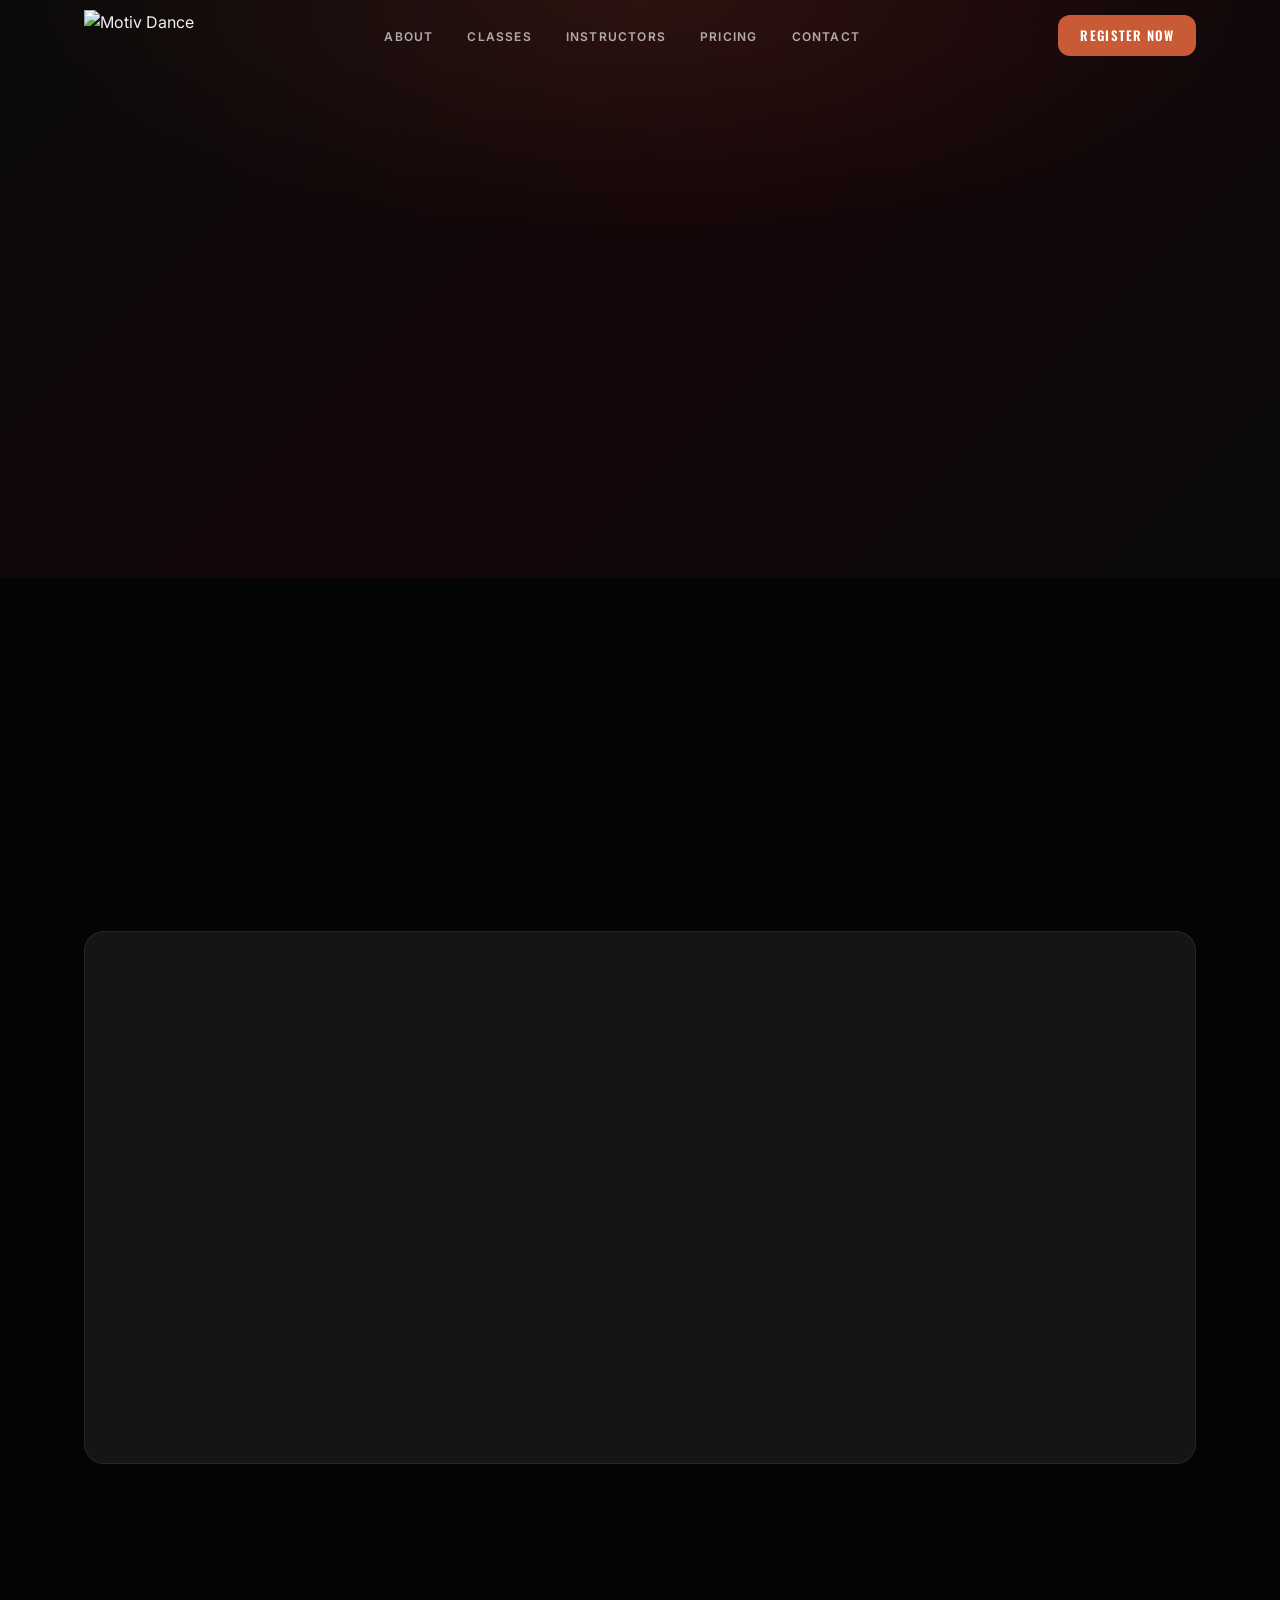
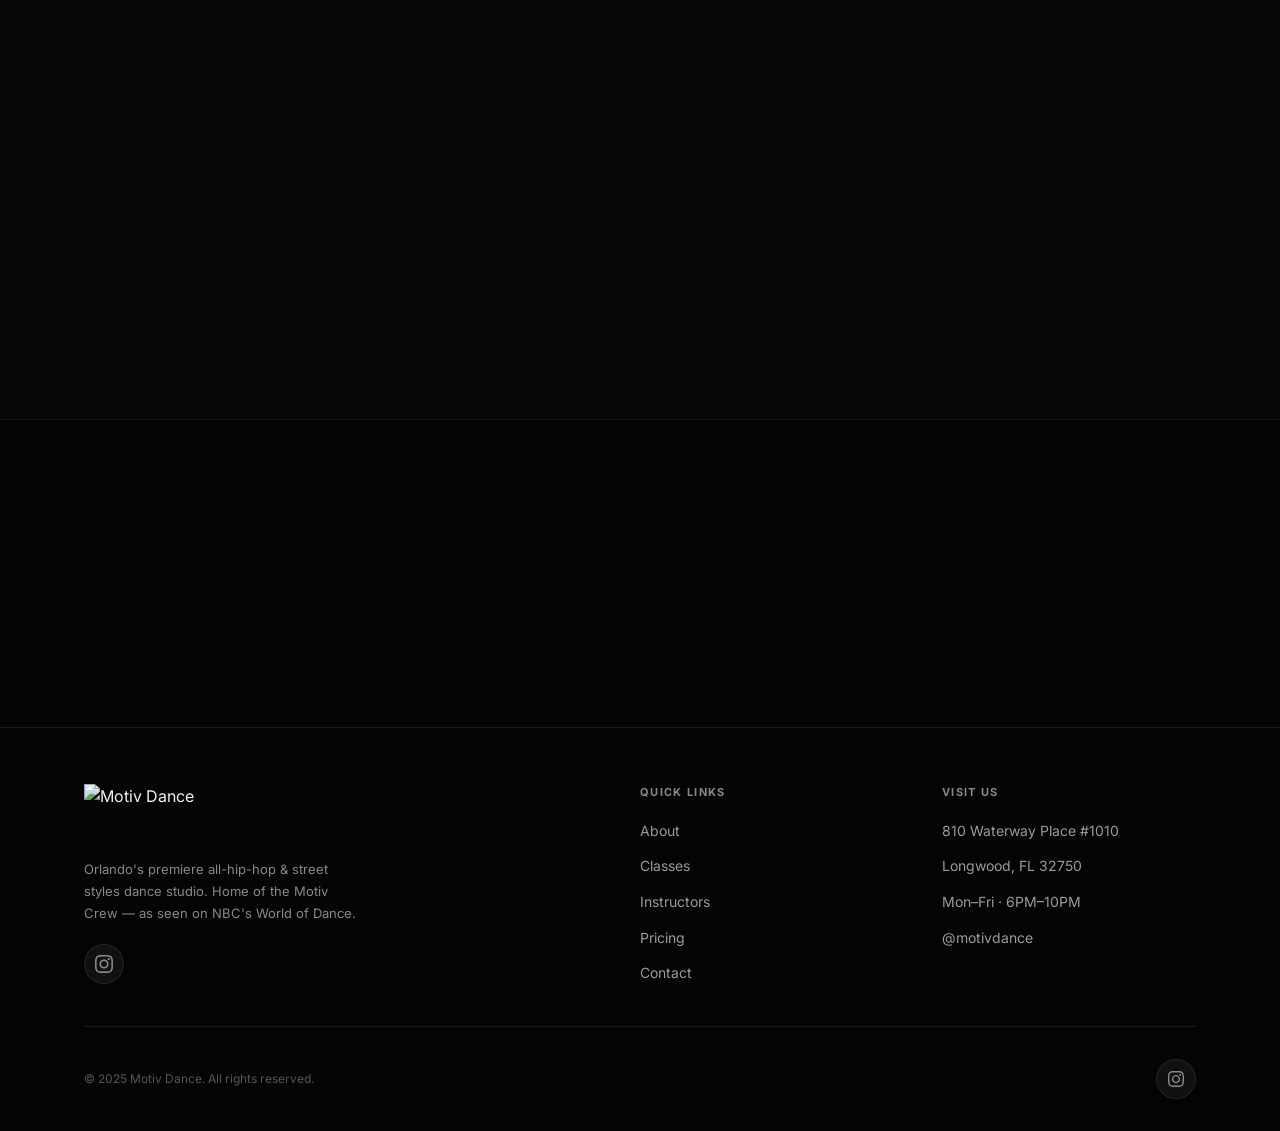
==== classes.html @ 85e58ba7 "Add dedicated classes/registration page Replaces external motivdance.com/classes links with a local " ====
<!DOCTYPE html>
<html lang="en">
<head>
  <meta charset="UTF-8">
  <meta name="viewport" content="width=device-width, initial-scale=1.0">
  <title>Book a Class — Motiv Dance</title>
  <meta name="description" content="Reserve your spot in a Motiv Dance hip hop class. Drop-in classes Mon–Fri 6PM–10PM for beginner, intermediate, and advanced dancers. Pre-register online to lock in your rate.">
  <link rel="preconnect" href="https://fonts.googleapis.com">
  <link rel="preconnect" href="https://fonts.gstatic.com" crossorigin>
  <link href="https://fonts.googleapis.com/css2?family=Oswald:wght@300;400;500;600;700&family=Inter:wght@300;400;500;600&display=swap" rel="stylesheet">
  <link rel="stylesheet" href="css/style.css">
  <style>
    /* ============================================================
       CLASSES / REGISTER PAGE
       ============================================================ */

    /* ---- Page hero ---- */
    .page-hero {
      position: relative;
      padding: calc(var(--nav-h) + 64px) 0 72px;
      overflow: hidden;
      background: linear-gradient(135deg, #0a0a0a 0%, #140508 50%, #0a0a0a 100%);
      text-align: center;
    }
    .page-hero::before {
      content: '';
      position: absolute; inset: 0;
      background: radial-gradient(ellipse 70% 60% at 50% 0%, rgba(200,90,54,0.14) 0%, transparent 70%);
      pointer-events: none;
    }
    .page-hero-inner { position: relative; max-width: 720px; margin: 0 auto; }
    .page-hero h1 {
      font-family: 'Oswald', sans-serif;
      font-size: clamp(40px, 7vw, 76px);
      font-weight: 700; text-transform: uppercase;
      line-height: 1.02; margin: 6px 0 20px;
    }
    .page-hero-sub {
      font-size: 16px; color: var(--muted);
      line-height: 1.75; max-width: 560px; margin: 0 auto;
    }
    .page-hero .pricing-note { max-width: 640px; margin: 28px auto 0; text-align: left; }

    /* ---- Weekly schedule detail grid ---- */
    .schedule-section { background: var(--bg-dark); }
    .schedule-grid {
      margin-top: 56px;
      display: grid;
      grid-template-columns: repeat(5, 1fr);
      gap: 1px;
      background: var(--border);
      border: 1px solid var(--border);
      border-radius: var(--radius-lg);
      overflow: hidden;
    }
    .schedule-col { background: var(--surface); display: flex; flex-direction: column; }
    .schedule-col-head {
      padding: 20px 16px;
      text-align: center;
      border-bottom: 1px solid var(--border);
      background: var(--surface-2);
    }
    .schedule-col-day {
      font-family: 'Oswald', sans-serif; font-size: 16px; font-weight: 700;
      text-transform: uppercase; letter-spacing: .04em;
    }
    .schedule-col-note {
      font-size: 10px; color: var(--red); text-transform: uppercase;
      letter-spacing: .06em; margin-top: 4px;
    }
    .class-slot { padding: 16px; border-bottom: 1px solid var(--border); transition: background .25s; }
    .class-slot:last-child { border-bottom: none; }
    .class-slot-time {
      font-family: 'Oswald', sans-serif; font-size: 11px; color: var(--muted);
      letter-spacing: .05em; margin-bottom: 6px;
    }
    .class-slot-name { font-size: 13px; font-weight: 600; margin-bottom: 8px; line-height: 1.3; }
    .class-slot-level {
      display: inline-block; font-size: 9px; font-weight: 700; letter-spacing: .1em;
      text-transform: uppercase; padding: 3px 9px; border-radius: 999px;
    }
    .class-slot-level.beginner     { background: rgba(200,90,54,.12); color: var(--red); }
    .class-slot-level.intermediate { background: rgba(255,255,255,.08); color: rgba(255,255,255,.75); }
    .class-slot-level.advanced     { background: var(--red); color: #fff; }
    .class-slot-level.open         { background: transparent; border: 1px solid var(--border-h); color: var(--muted); }

    /* ---- Registration form ---- */
    .register-section .contact-form-wrap { max-width: 640px; margin: 56px auto 0; }
    .register-note {
      display: flex; align-items: flex-start; gap: 10px;
      font-size: 13px; color: var(--muted); line-height: 1.6;
      background: rgba(200,90,54,.05); border: 1px solid rgba(200,90,54,.15);
      border-radius: var(--radius); padding: 14px 16px; margin-top: 22px;
    }
    .register-note svg { color: var(--red); flex-shrink: 0; margin-top: 1px; }

    /* ---- Compact CTA band ---- */
    .mini-cta {
      background: var(--bg-dark); border-top: 1px solid var(--border);
      padding: 64px 0; text-align: center;
    }
    .mini-cta h2 {
      font-family: 'Oswald', sans-serif; font-size: clamp(26px, 4vw, 38px);
      font-weight: 700; text-transform: uppercase; margin-bottom: 14px;
    }
    .mini-cta p { font-size: 15px; color: var(--muted); margin-bottom: 28px; }

    @media (max-width: 768px) {
      .schedule-grid { grid-template-columns: 1fr; }
      .schedule-col-head { text-align: left; }
      .register-section .contact-form-wrap { padding: 28px 24px; }
    }
  </style>
</head>
<body>

  <!-- ===== NAV ===== -->
  <nav id="nav" class="nav">
    <div class="container nav-inner">
      <a href="index.html" class="nav-logo">
        <img src="https://images.squarespace-cdn.com/content/v1/5572081fe4b055140a090d13/1433538273599-QR6NKEKI6HOZKMBX5ZU4/motiv_logo_final.png?format=1500w" alt="Motiv Dance" class="nav-logo-img">
      </a>
      <ul class="nav-links">
        <li><a href="index.html#about"       class="nav-link">About</a></li>
        <li><a href="index.html#classes"     class="nav-link">Classes</a></li>
        <li><a href="index.html#instructors" class="nav-link">Instructors</a></li>
        <li><a href="index.html#pricing"     class="nav-link">Pricing</a></li>
        <li><a href="index.html#contact"     class="nav-link">Contact</a></li>
      </ul>
      <a href="#register" class="btn btn-primary btn-sm nav-cta">Register Now</a>
      <button class="hamburger" id="hamburger" aria-label="Toggle menu" aria-expanded="false">
        <span></span><span></span><span></span>
      </button>
    </div>
  </nav>

  <!-- Mobile Menu -->
  <div class="mobile-menu" id="mobile-menu" aria-hidden="true">
    <ul>
      <li><a href="index.html#about"       class="mobile-link">About</a></li>
      <li><a href="index.html#classes"     class="mobile-link">Classes</a></li>
      <li><a href="index.html#instructors" class="mobile-link">Instructors</a></li>
      <li><a href="index.html#pricing"     class="mobile-link">Pricing</a></li>
      <li><a href="index.html#contact"     class="mobile-link">Contact</a></li>
    </ul>
    <a href="#register" class="btn btn-primary mobile-cta">Register Now</a>
  </div>

  <!-- ===== PAGE HERO ===== -->
  <section class="page-hero">
    <div class="container page-hero-inner">
      <span class="eyebrow reveal">Book a Class</span>
      <h1 class="reveal">Reserve Your <span class="text-red">Spot</span></h1>
      <p class="page-hero-sub reveal">Drop-in hip hop classes for beginner, intermediate, and advanced dancers, of all ages. Class size is limited — pre-register below to guarantee your spot and lock in the best rate.</p>
      <div class="pricing-note reveal">
        <svg width="16" height="16" viewBox="0 0 24 24" fill="none" stroke="currentColor" stroke-width="2"><circle cx="12" cy="12" r="10"/><line x1="12" y1="8" x2="12" y2="12"/><line x1="12" y1="16" x2="12.01" y2="16"/></svg>
        Unregistered dancers are subject to an additional door charge and are only admitted as space allows. Check in at the front desk before class. Follow <strong>&nbsp;@motivdance&nbsp;</strong> on Instagram for live schedule updates.
      </div>
    </div>
  </section>

  <!-- ===== WEEKLY SCHEDULE ===== -->
  <section id="schedule" class="schedule-section section-padding">
    <div class="container">
      <span class="eyebrow reveal">Open Hip Hop Classes</span>
      <h2 class="section-title reveal">This Week's <span class="text-red">Schedule</span></h2>
      <p class="section-sub reveal">Monday through Friday, 6PM–10PM. All three levels run every night, plus a guest or open-floor slot at 9PM. Pick a class below, then reserve your spot in the form.</p>

      <div class="schedule-grid">
        <div class="schedule-col reveal">
          <div class="schedule-col-head">
            <div class="schedule-col-day">Monday</div>
            <div class="schedule-col-note">Guest Night</div>
          </div>
          <div class="class-slot">
            <div class="class-slot-time">6:00 PM</div>
            <div class="class-slot-name">Foundation</div>
            <span class="class-slot-level beginner">Beginner</span>
          </div>
          <div class="class-slot">
            <div class="class-slot-time">7:00 PM</div>
            <div class="class-slot-name">Elevation</div>
            <span class="class-slot-level intermediate">Intermediate</span>
          </div>
          <div class="class-slot">
            <div class="class-slot-time">8:00 PM</div>
            <div class="class-slot-name">Pro Track</div>
            <span class="class-slot-level advanced">Advanced</span>
          </div>
          <div class="class-slot">
            <div class="class-slot-time">9:00 PM</div>
            <div class="class-slot-name">Guest Choreographer Night</div>
            <span class="class-slot-level open">Open</span>
          </div>
        </div>

        <div class="schedule-col reveal">
          <div class="schedule-col-head">
            <div class="schedule-col-day">Tuesday</div>
            <div class="schedule-col-note">All Levels Open</div>
          </div>
          <div class="class-slot">
            <div class="class-slot-time">6:00 PM</div>
            <div class="class-slot-name">Foundation</div>
            <span class="class-slot-level beginner">Beginner</span>
          </div>
          <div class="class-slot">
            <div class="class-slot-time">7:00 PM</div>
            <div class="class-slot-name">Elevation</div>
            <span class="class-slot-level intermediate">Intermediate</span>
          </div>
          <div class="class-slot">
            <div class="class-slot-time">8:00 PM</div>
            <div class="class-slot-name">Pro Track</div>
            <span class="class-slot-level advanced">Advanced</span>
          </div>
          <div class="class-slot">
            <div class="class-slot-time">9:00 PM</div>
            <div class="class-slot-name">Open Floor Session</div>
            <span class="class-slot-level open">Open</span>
          </div>
        </div>

        <div class="schedule-col reveal">
          <div class="schedule-col-head">
            <div class="schedule-col-day">Wednesday</div>
            <div class="schedule-col-note">All Levels Open</div>
          </div>
          <div class="class-slot">
            <div class="class-slot-time">6:00 PM</div>
            <div class="class-slot-name">Foundation</div>
            <span class="class-slot-level beginner">Beginner</span>
          </div>
          <div class="class-slot">
            <div class="class-slot-time">7:00 PM</div>
            <div class="class-slot-name">Elevation</div>
            <span class="class-slot-level intermediate">Intermediate</span>
          </div>
          <div class="class-slot">
            <div class="class-slot-time">8:00 PM</div>
            <div class="class-slot-name">Pro Track</div>
            <span class="class-slot-level advanced">Advanced</span>
          </div>
          <div class="class-slot">
            <div class="class-slot-time">9:00 PM</div>
            <div class="class-slot-name">Open Floor Session</div>
            <span class="class-slot-level open">Open</span>
          </div>
        </div>

        <div class="schedule-col reveal">
          <div class="schedule-col-head">
            <div class="schedule-col-day">Thursday</div>
            <div class="schedule-col-note">Guest Choreographers</div>
          </div>
          <div class="class-slot">
            <div class="class-slot-time">6:00 PM</div>
            <div class="class-slot-name">Foundation</div>
            <span class="class-slot-level beginner">Beginner</span>
          </div>
          <div class="class-slot">
            <div class="class-slot-time">7:00 PM</div>
            <div class="class-slot-name">Elevation</div>
            <span class="class-slot-level intermediate">Intermediate</span>
          </div>
          <div class="class-slot">
            <div class="class-slot-time">8:00 PM</div>
            <div class="class-slot-name">Pro Track</div>
            <span class="class-slot-level advanced">Advanced</span>
          </div>
          <div class="class-slot">
            <div class="class-slot-time">9:00 PM</div>
            <div class="class-slot-name">Guest Choreographer Workshop</div>
            <span class="class-slot-level open">Open</span>
          </div>
        </div>

        <div class="schedule-col reveal">
          <div class="schedule-col-head">
            <div class="schedule-col-day">Friday</div>
            <div class="schedule-col-note">Hip Hop + Specials</div>
          </div>
          <div class="class-slot">
            <div class="class-slot-time">6:00 PM</div>
            <div class="class-slot-name">Foundation</div>
            <span class="class-slot-level beginner">Beginner</span>
          </div>
          <div class="class-slot">
            <div class="class-slot-time">7:00 PM</div>
            <div class="class-slot-name">Elevation</div>
            <span class="class-slot-level intermediate">Intermediate</span>
          </div>
          <div class="class-slot">
            <div class="class-slot-time">8:00 PM</div>
            <div class="class-slot-name">Pro Track</div>
            <span class="class-slot-level advanced">Advanced</span>
          </div>
          <div class="class-slot">
            <div class="class-slot-time">9:00 PM</div>
            <div class="class-slot-name">Friday Cypher Session</div>
            <span class="class-slot-level open">Open</span>
          </div>
        </div>
      </div>
    </div>
  </section>

  <!-- ===== PRICING ===== -->
  <section id="pricing" class="pricing section-padding">
    <div class="container">
      <span class="eyebrow reveal">Simple Pricing</span>
      <h2 class="section-title reveal">No Contracts. <span class="text-red">Just Dance.</span></h2>
      <p class="section-sub reveal">Show up when you want. Pre-register online to save your spot and get the best rate.</p>

      <div class="pricing-grid">
        <div class="price-card reveal">
          <div class="price-name">Drop-In · Online</div>
          <div class="price-amount"><sup>$</sup>12<span class="price-period">.50</span></div>
          <p class="price-desc">Pre-register online before class to lock in the lower rate and guarantee your spot.</p>
          <ul class="price-features">
            <li><svg width="14" height="14" viewBox="0 0 24 24" fill="none" stroke="currentColor" stroke-width="2.5"><polyline points="20 6 9 17 4 12"/></svg> Single class access</li>
            <li><svg width="14" height="14" viewBox="0 0 24 24" fill="none" stroke="currentColor" stroke-width="2.5"><polyline points="20 6 9 17 4 12"/></svg> Any level — Beg / Int / Adv</li>
            <li><svg width="14" height="14" viewBox="0 0 24 24" fill="none" stroke="currentColor" stroke-width="2.5"><polyline points="20 6 9 17 4 12"/></svg> Guaranteed spot</li>
            <li><svg width="14" height="14" viewBox="0 0 24 24" fill="none" stroke="currentColor" stroke-width="2.5"><polyline points="20 6 9 17 4 12"/></svg> Best available rate</li>
          </ul>
          <a href="#register" class="btn btn-outline btn-full">Register Online</a>
        </div>

        <div class="price-card featured reveal">
          <div class="price-badge">Most Popular</div>
          <div class="price-name">Class Pass</div>
          <div class="price-amount"><sup>$</sup>50<span class="price-period">/pass</span></div>
          <p class="price-desc">Buy a multi-class pass for the best value. Ideal for dancers who come regularly throughout the month.</p>
          <ul class="price-features">
            <li><svg width="14" height="14" viewBox="0 0 24 24" fill="none" stroke="currentColor" stroke-width="2.5"><polyline points="20 6 9 17 4 12"/></svg> Multiple classes included</li>
            <li><svg width="14" height="14" viewBox="0 0 24 24" fill="none" stroke="currentColor" stroke-width="2.5"><polyline points="20 6 9 17 4 12"/></svg> Best per-class value</li>
            <li><svg width="14" height="14" viewBox="0 0 24 24" fill="none" stroke="currentColor" stroke-width="2.5"><polyline points="20 6 9 17 4 12"/></svg> Any level, any night</li>
            <li><svg width="14" height="14" viewBox="0 0 24 24" fill="none" stroke="currentColor" stroke-width="2.5"><polyline points="20 6 9 17 4 12"/></svg> No expiration hassle</li>
          </ul>
          <a href="#register" class="btn btn-primary btn-full">Get a Pass</a>
        </div>

        <div class="price-card reveal">
          <div class="price-name">Drop-In · At Door</div>
          <div class="price-amount"><sup>$</sup>15</div>
          <p class="price-desc">Walk in and pay at the door. Space is limited — pre-registration is strongly recommended.</p>
          <ul class="price-features">
            <li><svg width="14" height="14" viewBox="0 0 24 24" fill="none" stroke="currentColor" stroke-width="2.5"><polyline points="20 6 9 17 4 12"/></svg> Single class access</li>
            <li><svg width="14" height="14" viewBox="0 0 24 24" fill="none" stroke="currentColor" stroke-width="2.5"><polyline points="20 6 9 17 4 12"/></svg> Any level</li>
            <li><svg width="14" height="14" viewBox="0 0 24 24" fill="none" stroke="currentColor" stroke-width="2.5"><polyline points="20 6 9 17 4 12"/></svg> Pay at front desk</li>
            <li><svg width="14" height="14" viewBox="0 0 24 24" fill="none" stroke="currentColor" stroke-width="2.5"><polyline points="20 6 9 17 4 12"/></svg> Subject to availability</li>
          </ul>
          <a href="#register" class="btn btn-outline btn-full">Contact Us</a>
        </div>
      </div>
    </div>
  </section>

  <!-- ===== REGISTER ===== -->
  <section id="register" class="register-section section-padding">
    <div class="container">
      <span class="eyebrow reveal">Reserve Your Spot</span>
      <h2 class="section-title reveal">Register for a <span class="text-red">Class</span></h2>
      <p class="section-sub reveal">Fill out the form below and we'll hold your spot. Pick your day, pick your level, and show up ready to move.</p>

      <div class="contact-form-wrap reveal">
        <h3 class="contact-form-title">Class Registration</h3>
        <form id="register-form" novalidate>
          <div class="form-row">
            <div class="form-group">
              <label for="reg-name">Full Name</label>
              <input type="text" id="reg-name" name="name" placeholder="Jane Smith" required autocomplete="name">
            </div>
            <div class="form-group">
              <label for="reg-email">Email Address</label>
              <input type="email" id="reg-email" name="email" placeholder="jane@email.com" required autocomplete="email">
            </div>
          </div>
          <div class="form-row">
            <div class="form-group">
              <label for="reg-phone">Phone Number</label>
              <input type="tel" id="reg-phone" name="phone" placeholder="(407) 555-0123" autocomplete="tel">
            </div>
            <div class="form-group">
              <label for="reg-day">Class Day</label>
              <select id="reg-day" name="day">
                <option value="">Select…</option>
                <option value="monday">Monday</option>
                <option value="tuesday">Tuesday</option>
                <option value="wednesday">Wednesday</option>
                <option value="thursday">Thursday</option>
                <option value="friday">Friday</option>
              </select>
            </div>
          </div>
          <div class="form-row">
            <div class="form-group">
              <label for="reg-level">Class / Level</label>
              <select id="reg-level" name="level">
                <option value="">Select…</option>
                <option value="foundation">6:00 PM — Foundation (Beginner)</option>
                <option value="elevation">7:00 PM — Elevation (Intermediate)</option>
                <option value="pro-track">8:00 PM — Pro Track (Advanced)</option>
                <option value="open">9:00 PM — Open / Guest Night</option>
              </select>
            </div>
            <div class="form-group">
              <label for="reg-pass">Rate</label>
              <select id="reg-pass" name="pass">
                <option value="">Select…</option>
                <option value="dropin-online">Drop-In Online — $12.50</option>
                <option value="class-pass">Class Pass — $50</option>
                <option value="dropin-door">Drop-In At Door — $15</option>
              </select>
            </div>
          </div>
          <div class="form-group">
            <label for="reg-message">Anything We Should Know?</label>
            <textarea id="reg-message" name="message" rows="4" placeholder="First time? Injuries? Let us know…"></textarea>
          </div>
          <button type="submit" class="btn btn-primary btn-full" id="register-submit">
            <span class="btn-text">Reserve My Spot</span>
            <svg width="16" height="16" viewBox="0 0 24 24" fill="none" stroke="currentColor" stroke-width="2"><line x1="22" y1="2" x2="11" y2="13"/><polygon points="22 2 15 22 11 13 2 9 22 2"/></svg>
          </button>
          <div class="form-success" id="register-success" style="display:none;margin-top:16px;">
            <svg width="20" height="20" viewBox="0 0 24 24" fill="none" stroke="currentColor" stroke-width="2"><polyline points="20 6 9 17 4 12"/></svg>
            You're in! We'll see you on the floor — check in at the front desk before class.
          </div>
        </form>
        <div class="register-note">
          <svg width="16" height="16" viewBox="0 0 24 24" fill="none" stroke="currentColor" stroke-width="2"><circle cx="12" cy="12" r="10"/><line x1="12" y1="8" x2="12" y2="12"/><line x1="12" y1="16" x2="12.01" y2="16"/></svg>
          Registering online guarantees your spot and locks in the lower rate. Most attendees are teens and adults — music is uncensored.
        </div>
      </div>
    </div>
  </section>

  <!-- ===== MINI CTA ===== -->
  <section class="mini-cta">
    <div class="container">
      <h2 class="reveal">Questions Before You <span class="text-red">Book?</span></h2>
      <p class="reveal">Reach out and we'll help you find the right class to start with.</p>
      <a href="index.html#contact" class="btn btn-outline reveal">Get in Touch</a>
    </div>
  </section>

  <!-- ===== FOOTER ===== -->
  <footer class="footer">
    <div class="container">
      <div class="footer-grid">
        <div>
          <img src="https://images.squarespace-cdn.com/content/v1/5572081fe4b055140a090d13/1433538273599-QR6NKEKI6HOZKMBX5ZU4/motiv_logo_final.png?format=1500w" alt="Motiv Dance" style="height:60px;width:auto;margin-bottom:14px;">
          <p class="footer-tagline">Orlando's premiere all-hip-hop &amp; street styles dance studio. Home of the Motiv Crew — as seen on NBC's World of Dance.</p>
          <div class="contact-socials" style="margin-top:20px;">
            <a href="https://instagram.com/motivdance" target="_blank" rel="noopener" class="social-btn" aria-label="Instagram">
              <svg width="18" height="18" viewBox="0 0 24 24" fill="currentColor"><path d="M12 2.163c3.204 0 3.584.012 4.85.07 3.252.148 4.771 1.691 4.919 4.919.058 1.265.069 1.645.069 4.849 0 3.205-.012 3.584-.069 4.849-.149 3.225-1.664 4.771-4.919 4.919-1.266.058-1.644.07-4.85.07-3.204 0-3.584-.012-4.849-.07-3.26-.149-4.771-1.699-4.919-4.92-.058-1.265-.07-1.644-.07-4.849 0-3.204.013-3.583.07-4.849.149-3.227 1.664-4.771 4.919-4.919 1.266-.057 1.645-.069 4.849-.069zm0-2.163c-3.259 0-3.667.014-4.947.072-4.358.2-6.78 2.618-6.98 6.98-.059 1.281-.073 1.689-.073 4.948 0 3.259.014 3.668.072 4.948.2 4.358 2.618 6.78 6.98 6.98 1.281.058 1.689.072 4.948.072 3.259 0 3.668-.014 4.948-.072 4.354-.2 6.782-2.618 6.979-6.98.059-1.28.073-1.689.073-4.948 0-3.259-.014-3.667-.072-4.947-.196-4.354-2.617-6.78-6.979-6.98-1.281-.059-1.69-.073-4.949-.073zm0 5.838c-3.403 0-6.162 2.759-6.162 6.162s2.759 6.163 6.162 6.163 6.162-2.759 6.162-6.163c0-3.403-2.759-6.162-6.162-6.162zm0 10.162c-2.209 0-4-1.79-4-4 0-2.209 1.791-4 4-4s4 1.791 4 4c0 2.21-1.791 4-4 4zm6.406-11.845c-.796 0-1.441.645-1.441 1.44s.645 1.44 1.441 1.44c.795 0 1.439-.645 1.439-1.44s-.644-1.44-1.439-1.44z"/></svg>
            </a>
          </div>
        </div>
        <div>
          <div class="footer-heading">Quick Links</div>
          <ul class="footer-links">
            <li><a href="index.html#about">About</a></li>
            <li><a href="index.html#classes">Classes</a></li>
            <li><a href="index.html#instructors">Instructors</a></li>
            <li><a href="index.html#pricing">Pricing</a></li>
            <li><a href="index.html#contact">Contact</a></li>
          </ul>
        </div>
        <div>
          <div class="footer-heading">Visit Us</div>
          <ul class="footer-links">
            <li><a href="#">810 Waterway Place #1010</a></li>
            <li><a href="#">Longwood, FL 32750</a></li>
            <li><a href="classes.html">Mon–Fri · 6PM–10PM</a></li>
            <li><a href="https://instagram.com/motivdance" target="_blank" rel="noopener">@motivdance</a></li>
          </ul>
        </div>
      </div>
      <div class="footer-bottom">
        <span class="footer-copy">&copy; 2025 Motiv Dance. All rights reserved.</span>
        <div class="footer-socials">
          <a href="https://instagram.com/motivdance" target="_blank" rel="noopener" class="social-btn" aria-label="Instagram">
            <svg width="16" height="16" viewBox="0 0 24 24" fill="currentColor"><path d="M12 2.163c3.204 0 3.584.012 4.85.07 3.252.148 4.771 1.691 4.919 4.919.058 1.265.069 1.645.069 4.849 0 3.205-.012 3.584-.069 4.849-.149 3.225-1.664 4.771-4.919 4.919-1.266.058-1.644.07-4.85.07-3.204 0-3.584-.012-4.849-.07-3.26-.149-4.771-1.699-4.919-4.92-.058-1.265-.07-1.644-.07-4.849 0-3.204.013-3.583.07-4.849.149-3.227 1.664-4.771 4.919-4.919 1.266-.057 1.645-.069 4.849-.069zm0-2.163c-3.259 0-3.667.014-4.947.072-4.358.2-6.78 2.618-6.98 6.98-.059 1.281-.073 1.689-.073 4.948 0 3.259.014 3.668.072 4.948.2 4.358 2.618 6.78 6.98 6.98 1.281.058 1.689.072 4.948.072 3.259 0 3.668-.014 4.948-.072 4.354-.2 6.782-2.618 6.979-6.98.059-1.28.073-1.689.073-4.948 0-3.259-.014-3.667-.072-4.947-.196-4.354-2.617-6.78-6.979-6.98-1.281-.059-1.69-.073-4.949-.073zm0 5.838c-3.403 0-6.162 2.759-6.162 6.162s2.759 6.163 6.162 6.163 6.162-2.759 6.162-6.163c0-3.403-2.759-6.162-6.162-6.162zm0 10.162c-2.209 0-4-1.79-4-4 0-2.209 1.791-4 4-4s4 1.791 4 4c0 2.21-1.791 4-4 4zm6.406-11.845c-.796 0-1.441.645-1.441 1.44s.645 1.44 1.441 1.44c.795 0 1.439-.645 1.439-1.44s-.644-1.44-1.439-1.44z"/></svg>
          </a>
        </div>
      </div>
    </div>
  </footer>

  <script src="https://cdnjs.cloudflare.com/ajax/libs/gsap/3.12.5/gsap.min.js"></script>
  <script src="https://cdnjs.cloudflare.com/ajax/libs/gsap/3.12.5/ScrollTrigger.min.js"></script>
  <script src="js/main.js"></script>
</body>
</html>
---- css/style.css ----
/* ============================================================
   MOTIV DANCE — style.css
   ============================================================ */

:root {
  --bg:        #080808;
  --bg-dark:   #040404;
  --surface:   #111111;
  --surface-2: #1c1c1c;
  --border:    rgba(255,255,255,0.07);
  --border-h:  rgba(255,255,255,0.16);
  --red:       #c85a36;
  --red-dark:  #a04328;
  --red-glow:  rgba(200,90,54,0.22);
  --text:      #f0f0f0;
  --muted:     #888;
  --muted-2:   #555;
  --nav-h:     72px;
  --radius:    12px;
  --radius-lg: 20px;
  --ease:      cubic-bezier(0.4, 0, 0.2, 1);
}

/* ---- Reset ---- */
*, *::before, *::after { box-sizing: border-box; margin: 0; padding: 0; }
html { scroll-behavior: smooth; }
body {
  font-family: 'Inter', system-ui, sans-serif;
  background: var(--bg);
  color: var(--text);
  line-height: 1.6;
  overflow-x: hidden;
}

img { display: block; max-width: 100%; }
a { text-decoration: none; color: inherit; }
button { cursor: pointer; border: none; outline: none; background: none; }
input, textarea, select {
  font-family: inherit; font-size: inherit;
  background: var(--surface-2); border: 1.5px solid var(--border);
  color: var(--text); border-radius: var(--radius);
  padding: 13px 16px; width: 100%; outline: none;
  transition: border-color .25s, box-shadow .25s;
}
input:focus, textarea:focus, select:focus {
  border-color: var(--red);
  box-shadow: 0 0 0 3px var(--red-glow);
}

/* ---- Typography ---- */
.eyebrow {
  font-size: 11px; font-weight: 700; letter-spacing: .18em;
  text-transform: uppercase; color: var(--red);
  display: inline-block; margin-bottom: 14px;
}
.section-title {
  font-family: 'Oswald', sans-serif;
  font-size: clamp(32px, 5vw, 56px);
  font-weight: 700; text-transform: uppercase;
  line-height: 1.05; letter-spacing: .02em;
}
.section-sub {
  font-size: 16px; color: var(--muted); max-width: 520px;
  line-height: 1.75; margin-top: 16px;
}
.text-red { color: var(--red); }

/* ---- Layout ---- */
.container { max-width: 1160px; margin: 0 auto; padding: 0 24px; }
.section-padding { padding: 100px 0; }

/* ---- Buttons ---- */
.btn {
  display: inline-flex; align-items: center; gap: 8px;
  font-family: 'Oswald', sans-serif; font-size: 14px;
  font-weight: 600; letter-spacing: .1em; text-transform: uppercase;
  padding: 14px 30px; border-radius: var(--radius);
  transition: all .3s var(--ease); position: relative; overflow: hidden;
}
.btn-primary {
  background: var(--red); color: #fff;
}
.btn-primary:hover { background: var(--red-dark); transform: translateY(-2px); box-shadow: 0 12px 32px var(--red-glow); }
.btn-outline {
  border: 1.5px solid var(--border-h); color: var(--text);
}
.btn-outline:hover { border-color: var(--red); color: var(--red); transform: translateY(-2px); }
.btn-full { width: 100%; justify-content: center; }
.btn-sm { padding: 10px 22px; font-size: 13px; }

/* ============================================================
   NAV
   ============================================================ */
.nav {
  position: fixed; top: 0; left: 0; right: 0; z-index: 100;
  height: var(--nav-h);
  transition: background .4s, backdrop-filter .4s, border-color .4s, box-shadow .4s;
  border-bottom: 1px solid transparent;
}
.nav.scrolled {
  background: rgba(4,4,4,0.92);
  backdrop-filter: blur(20px);
  border-color: var(--border);
  box-shadow: 0 4px 40px rgba(0,0,0,0.5);
}
.nav-inner {
  display: flex; align-items: center; justify-content: space-between;
  height: 100%;
}
.nav-logo { display: flex; align-items: center; }
.nav-logo-img { height: 52px; width: auto; transition: opacity .25s; }
.nav-logo-img:hover { opacity: .85; }
.nav-links {
  list-style: none; display: flex; gap: 34px; align-items: center;
}
.nav-link {
  font-size: 12px; font-weight: 600; letter-spacing: .1em;
  text-transform: uppercase; color: rgba(255,255,255,.65);
  transition: color .25s; position: relative;
}
.nav-link::after {
  content: ''; position: absolute; bottom: -3px; left: 0; right: 0;
  height: 1.5px; background: var(--red);
  transform: scaleX(0); transform-origin: left; transition: transform .3s var(--ease);
}
.nav-link:hover, .nav-link.active { color: #fff; }
.nav-link:hover::after, .nav-link.active::after { transform: scaleX(1); }
.nav-cta { margin-left: 8px; }

/* Hamburger */
.hamburger {
  display: none; flex-direction: column; gap: 5px;
  width: 28px; cursor: pointer; padding: 4px;
}
.hamburger span {
  display: block; height: 2px; background: #fff; border-radius: 2px;
  transition: transform .3s var(--ease), opacity .3s;
}
.hamburger.open span:nth-child(1) { transform: translateY(7px) rotate(45deg); }
.hamburger.open span:nth-child(2) { opacity: 0; }
.hamburger.open span:nth-child(3) { transform: translateY(-7px) rotate(-45deg); }

/* Mobile menu */
.mobile-menu {
  position: fixed; inset: 0; z-index: 99;
  background: rgba(4,4,4,0.97); backdrop-filter: blur(24px);
  display: flex; flex-direction: column; align-items: center; justify-content: center;
  opacity: 0; pointer-events: none; transition: opacity .4s var(--ease);
}
.mobile-menu.open { opacity: 1; pointer-events: all; }
.mobile-menu ul { list-style: none; text-align: center; }
.mobile-menu ul li { margin-bottom: 28px; }
.mobile-link {
  font-family: 'Oswald', sans-serif; font-size: 32px;
  font-weight: 700; text-transform: uppercase; letter-spacing: .04em;
  color: rgba(255,255,255,.7); transition: color .2s;
}
.mobile-link:hover { color: var(--red); }
.mobile-cta { margin-top: 20px; }

/* ============================================================
   HERO
   ============================================================ */
.hero {
  position: relative; min-height: 100vh;
  display: flex; align-items: center;
  overflow: hidden;
}
.hero-bg {
  position: absolute; inset: 0;
  background: linear-gradient(135deg, #0a0a0a 0%, #140508 50%, #0a0a0a 100%);
}
.hero-bg::before {
  content: ''; position: absolute; inset: 0;
  background:
    radial-gradient(ellipse 60% 70% at 70% 50%, rgba(200,90,54,0.12) 0%, transparent 65%),
    radial-gradient(ellipse 40% 50% at 20% 80%, rgba(200,90,54,0.06) 0%, transparent 60%);
}
.hero-noise {
  position: absolute; inset: 0; opacity: .03;
  background-image: url("data:image/svg+xml,%3Csvg viewBox='0 0 256 256' xmlns='http://www.w3.org/2000/svg'%3E%3Cfilter id='n'%3E%3CfeTurbulence type='fractalNoise' baseFrequency='0.9' numOctaves='4' stitchTiles='stitch'/%3E%3C/filter%3E%3Crect width='100%25' height='100%25' filter='url(%23n)'/%3E%3C/svg%3E");
  background-size: 200px;
}
.hero-content {
  position: relative; z-index: 2;
  padding: calc(var(--nav-h) + 60px) 0 80px;
  max-width: 820px;
}
.hero-badge {
  display: inline-flex; align-items: center; gap: 10px;
  padding: 8px 16px;
  background: rgba(200,90,54,0.1); border: 1px solid rgba(200,90,54,0.25);
  border-radius: 999px; margin-bottom: 36px;
  font-size: 12px; font-weight: 600; letter-spacing: .1em; text-transform: uppercase;
  color: var(--red);
}
.hero-badge svg { flex-shrink: 0; }
.hero-headline {
  font-family: 'Oswald', sans-serif;
  font-size: clamp(56px, 10vw, 120px);
  font-weight: 700; text-transform: uppercase;
  line-height: .92; letter-spacing: -.01em;
  overflow: hidden;
}
.hero-line { display: block; overflow: hidden; }
.hero-line-inner { display: block; }
.hero-sub {
  font-size: clamp(15px, 2vw, 18px);
  color: var(--muted); max-width: 480px;
  line-height: 1.75; margin: 28px 0 44px;
}
.hero-actions { display: flex; gap: 14px; flex-wrap: wrap; }
.hero-scroll {
  position: absolute; bottom: 40px; left: 50%; transform: translateX(-50%);
  display: flex; flex-direction: column; align-items: center; gap: 8px;
  font-size: 10px; letter-spacing: .15em; text-transform: uppercase; color: var(--muted-2);
}
.scroll-line {
  width: 1px; height: 48px; background: linear-gradient(to bottom, var(--red), transparent);
  animation: scrollPulse 2s ease-in-out infinite;
}
@keyframes scrollPulse { 0%,100% { opacity: .4; transform: scaleY(1); } 50% { opacity: 1; transform: scaleY(1.2); } }

/* ============================================================
   NBC BANNER
   ============================================================ */
.nbc-strip {
  background: var(--surface); border-top: 1px solid var(--border); border-bottom: 1px solid var(--border);
  padding: 18px 0; overflow: hidden;
}
.nbc-strip-inner {
  display: flex; align-items: center; gap: 60px;
  animation: ticker 22s linear infinite;
  white-space: nowrap;
}
.nbc-item {
  display: flex; align-items: center; gap: 10px;
  font-size: 12px; font-weight: 700; letter-spacing: .12em; text-transform: uppercase;
  color: var(--muted); flex-shrink: 0;
}
.nbc-item .dot { width: 5px; height: 5px; border-radius: 50%; background: var(--red); flex-shrink: 0; }
@keyframes ticker { from { transform: translateX(0); } to { transform: translateX(-50%); } }

/* ============================================================
   ABOUT
   ============================================================ */
.about-grid {
  display: grid; grid-template-columns: 1fr 1fr; gap: 80px; align-items: center;
}
.about-visual {
  position: relative;
}
.about-img-wrap {
  aspect-ratio: 4/5; border-radius: var(--radius-lg); overflow: hidden;
  background: var(--surface-2);
  border: 1px solid var(--border);
}
.about-img-bg {
  width: 100%; height: 100%;
  background: linear-gradient(135deg, #1a0810 0%, #0d0d0d 50%, #120a15 100%);
  display: flex; align-items: center; justify-content: center;
}
.about-img-bg svg { opacity: .07; }
.about-tag {
  position: absolute; bottom: -24px; right: -24px;
  background: var(--red); color: #fff;
  border-radius: var(--radius-lg); padding: 24px 28px;
  font-family: 'Oswald', sans-serif;
}
.about-tag-num { font-size: 42px; font-weight: 700; line-height: 1; }
.about-tag-label { font-size: 12px; letter-spacing: .1em; text-transform: uppercase; opacity: .85; margin-top: 4px; }
.about-text { padding-left: 16px; }
.about-list { margin-top: 28px; display: flex; flex-direction: column; gap: 14px; }
.about-list-item {
  display: flex; align-items: flex-start; gap: 14px;
  font-size: 14px; color: rgba(255,255,255,.75); line-height: 1.6;
}
.about-list-item svg { color: var(--red); flex-shrink: 0; margin-top: 2px; }

/* Stats row */
.stats-row {
  display: grid; grid-template-columns: repeat(4, 1fr);
  gap: 1px; background: var(--border);
  border: 1px solid var(--border); border-radius: var(--radius-lg);
  overflow: hidden; margin-top: 64px;
}
.stat-card {
  background: var(--surface); padding: 36px 28px;
  text-align: center;
}
.stat-number {
  font-family: 'Oswald', sans-serif; font-size: 48px;
  font-weight: 700; color: var(--red); line-height: 1;
}
.stat-suffix { font-size: 28px; }
.stat-label { font-size: 12px; color: var(--muted); letter-spacing: .08em; text-transform: uppercase; margin-top: 8px; }

/* ============================================================
   CLASSES
   ============================================================ */
.classes { background: var(--bg-dark); }
.levels-grid {
  display: grid; grid-template-columns: repeat(3,1fr); gap: 16px; margin-top: 56px;
}
.level-card {
  position: relative; border-radius: var(--radius-lg);
  border: 1px solid var(--border); overflow: hidden;
  padding: 36px 30px; background: var(--surface);
  transition: border-color .35s, transform .35s, box-shadow .35s;
  cursor: default;
}
.level-card::before {
  content: ''; position: absolute; inset: 0;
  background: linear-gradient(135deg, rgba(200,90,54,0.06) 0%, transparent 60%);
  opacity: 0; transition: opacity .35s;
}
.level-card:hover { border-color: rgba(200,90,54,.4); transform: translateY(-6px); box-shadow: 0 24px 64px rgba(0,0,0,.6), 0 0 0 1px rgba(200,90,54,.15); }
.level-card:hover::before { opacity: 1; }
.level-card.featured { border-color: rgba(200,90,54,.3); background: linear-gradient(135deg, rgba(200,90,54,0.08) 0%, var(--surface) 60%); }
.level-badge {
  display: inline-block; padding: 4px 12px; border-radius: 999px;
  font-size: 10px; font-weight: 700; letter-spacing: .12em; text-transform: uppercase;
  background: var(--red); color: #fff; margin-bottom: 20px;
}
.level-badge.outline { background: transparent; border: 1px solid var(--border-h); color: var(--muted); }
.level-num {
  font-family: 'Oswald', sans-serif; font-size: 72px; font-weight: 700;
  line-height: 1; color: rgba(255,255,255,.04); margin-bottom: -20px;
  user-select: none;
}
.level-name {
  font-family: 'Oswald', sans-serif; font-size: 28px; font-weight: 700;
  text-transform: uppercase; margin-bottom: 14px;
}
.level-desc { font-size: 14px; color: var(--muted); line-height: 1.75; margin-bottom: 24px; }
.level-features { list-style: none; display: flex; flex-direction: column; gap: 10px; }
.level-features li {
  display: flex; align-items: center; gap: 10px;
  font-size: 13px; color: rgba(255,255,255,.7);
}
.level-features li svg { color: var(--red); flex-shrink: 0; }

/* Schedule strip */
.schedule-strip {
  margin-top: 64px; background: var(--surface);
  border: 1px solid var(--border); border-radius: var(--radius-lg);
  overflow: hidden;
}
.schedule-header {
  padding: 24px 32px; border-bottom: 1px solid var(--border);
  display: flex; align-items: center; justify-content: space-between;
}
.schedule-header h3 { font-family: 'Oswald', sans-serif; font-size: 20px; font-weight: 600; text-transform: uppercase; }
.schedule-days { display: grid; grid-template-columns: repeat(5,1fr); }
.schedule-day {
  padding: 24px 20px; border-right: 1px solid var(--border);
  transition: background .25s;
}
.schedule-day:last-child { border-right: none; }
.schedule-day:hover { background: rgba(200,90,54,.04); }
.schedule-day-name {
  font-family: 'Oswald', sans-serif; font-size: 14px; font-weight: 600;
  text-transform: uppercase; color: var(--red); margin-bottom: 12px;
}
.schedule-time {
  font-size: 13px; color: rgba(255,255,255,.8); margin-bottom: 6px; line-height: 1.5;
}
.schedule-note { font-size: 11px; color: var(--muted); }

/* ============================================================
   INSTRUCTORS
   ============================================================ */
.instructors-intro { max-width: 600px; }
.instructors-marquee {
  margin-top: 56px; overflow: hidden; position: relative;
}
.instructors-marquee::before,
.instructors-marquee::after {
  content: ''; position: absolute; top: 0; bottom: 0; width: 120px; z-index: 2;
  pointer-events: none;
}
.instructors-marquee::before { left: 0; background: linear-gradient(to right, var(--bg), transparent); }
.instructors-marquee::after  { right: 0; background: linear-gradient(to left, var(--bg), transparent); }

.instructors-track {
  display: flex; gap: 16px;
  animation: marquee 30s linear infinite;
  width: max-content;
}
.instructors-track:hover { animation-play-state: paused; }
@keyframes marquee { from { transform: translateX(0); } to { transform: translateX(-50%); } }

.instructor-card {
  flex-shrink: 0; width: 200px;
  background: var(--surface); border: 1px solid var(--border); border-radius: var(--radius-lg);
  padding: 24px 20px; text-align: center;
  transition: border-color .3s, transform .3s;
}
.instructor-card:hover { border-color: rgba(200,90,54,.4); transform: translateY(-4px); }
.instructor-avatar {
  width: 64px; height: 64px; border-radius: 50%;
  background: linear-gradient(135deg, rgba(200,90,54,.2), rgba(200,90,54,.05));
  border: 1.5px solid rgba(200,90,54,.25);
  display: flex; align-items: center; justify-content: center;
  margin: 0 auto 14px; font-family: 'Oswald', sans-serif;
  font-size: 20px; font-weight: 700; color: var(--red);
}
.instructor-name { font-family: 'Oswald', sans-serif; font-size: 15px; font-weight: 600; text-transform: uppercase; }
.instructor-cred { font-size: 11px; color: var(--muted); margin-top: 4px; letter-spacing: .05em; }

/* ============================================================
   PRICING
   ============================================================ */
.pricing { background: var(--bg-dark); }
.pricing-grid {
  display: grid; grid-template-columns: repeat(3,1fr); gap: 16px; margin-top: 56px;
}
.price-card {
  background: var(--surface); border: 1px solid var(--border);
  border-radius: var(--radius-lg); padding: 40px 34px;
  position: relative; overflow: hidden;
  transition: border-color .35s, transform .35s, box-shadow .35s;
}
.price-card::after {
  content: ''; position: absolute; top: 0; left: 0; right: 0; height: 2px;
  background: var(--red); transform: scaleX(0); transform-origin: left;
  transition: transform .4s var(--ease);
}
.price-card:hover { border-color: rgba(200,90,54,.35); transform: translateY(-6px); box-shadow: 0 24px 64px rgba(0,0,0,.5); }
.price-card:hover::after { transform: scaleX(1); }
.price-card.featured {
  border-color: rgba(200,90,54,.4); background: linear-gradient(135deg, rgba(200,90,54,.07) 0%, var(--surface) 70%);
}
.price-card.featured::after { transform: scaleX(1); }
.price-badge {
  position: absolute; top: 20px; right: 20px;
  background: var(--red); color: #fff;
  font-size: 9px; font-weight: 700; letter-spacing: .12em; text-transform: uppercase;
  padding: 4px 10px; border-radius: 999px;
}
.price-name { font-family: 'Oswald', sans-serif; font-size: 13px; font-weight: 600; text-transform: uppercase; letter-spacing: .1em; color: var(--muted); margin-bottom: 16px; }
.price-amount { font-family: 'Oswald', sans-serif; font-size: 56px; font-weight: 700; line-height: 1; }
.price-amount sup { font-size: 24px; vertical-align: super; font-weight: 400; }
.price-period { font-size: 13px; color: var(--muted); margin-left: 4px; }
.price-desc { font-size: 13px; color: var(--muted); margin: 14px 0 28px; line-height: 1.6; }
.price-features { list-style: none; display: flex; flex-direction: column; gap: 11px; margin-bottom: 32px; }
.price-features li { display: flex; align-items: center; gap: 10px; font-size: 13px; color: rgba(255,255,255,.75); }
.price-features li svg { color: var(--red); flex-shrink: 0; }
.pricing-note {
  display: flex; align-items: flex-start; gap: 10px;
  background: var(--surface); border: 1px solid var(--border); border-radius: var(--radius);
  padding: 16px 18px; margin-top: 24px;
  font-size: 13px; color: var(--muted); line-height: 1.6;
}
.pricing-note svg { color: var(--red); flex-shrink: 0; margin-top: 1px; }

/* ============================================================
   FACILITY
   ============================================================ */
.facility-grid {
  display: grid; grid-template-columns: repeat(3, 1fr); gap: 16px; margin-top: 56px;
}
.facility-card {
  background: var(--surface); border: 1px solid var(--border);
  border-radius: var(--radius-lg); padding: 32px 28px;
  transition: border-color .3s, transform .3s;
}
.facility-card:hover { border-color: rgba(200,90,54,.3); transform: translateY(-4px); }
.facility-icon {
  width: 48px; height: 48px; border-radius: var(--radius);
  background: rgba(200,90,54,.1); border: 1px solid rgba(200,90,54,.2);
  display: flex; align-items: center; justify-content: center;
  color: var(--red); margin-bottom: 20px;
}
.facility-name { font-family: 'Oswald', sans-serif; font-size: 18px; font-weight: 600; text-transform: uppercase; margin-bottom: 10px; }
.facility-desc { font-size: 13px; color: var(--muted); line-height: 1.7; }

/* ============================================================
   ALUMNI / ARTISTS
   ============================================================ */
.artists { background: var(--bg-dark); }
.artists-intro { text-align: center; max-width: 600px; margin: 0 auto 56px; }
.artists-grid {
  display: grid; grid-template-columns: repeat(4, 1fr); gap: 12px;
}
.artist-pill {
  background: var(--surface); border: 1px solid var(--border);
  border-radius: 999px; padding: 14px 20px;
  text-align: center; font-size: 13px; font-weight: 600;
  color: rgba(255,255,255,.7); letter-spacing: .04em;
  transition: border-color .25s, color .25s, background .25s, transform .25s;
}
.artist-pill:hover {
  border-color: var(--red); color: #fff;
  background: rgba(200,90,54,.06); transform: scale(1.04);
}

/* ============================================================
   CTA SECTION
   ============================================================ */
.cta-section {
  position: relative; overflow: hidden;
  background: var(--bg-dark); padding: 120px 0;
}
.cta-section::before {
  content: ''; position: absolute; inset: 0;
  background: radial-gradient(ellipse 70% 80% at 50% 50%, rgba(200,90,54,.1) 0%, transparent 65%);
}
.cta-inner { position: relative; text-align: center; }
.cta-title {
  font-family: 'Oswald', sans-serif;
  font-size: clamp(40px, 7vw, 80px);
  font-weight: 700; text-transform: uppercase;
  line-height: 1; margin-bottom: 20px;
}
.cta-sub { font-size: 16px; color: var(--muted); margin-bottom: 40px; }
.cta-actions { display: flex; gap: 14px; justify-content: center; flex-wrap: wrap; }

/* ============================================================
   CONTACT
   ============================================================ */
.contact-grid {
  display: grid; grid-template-columns: 1fr 1fr; gap: 64px; align-items: start;
}
.contact-info { display: flex; flex-direction: column; gap: 28px; }
.contact-item { display: flex; gap: 18px; }
.contact-icon {
  width: 44px; height: 44px; border-radius: var(--radius);
  background: rgba(200,90,54,.1); border: 1px solid rgba(200,90,54,.2);
  display: flex; align-items: center; justify-content: center;
  color: var(--red); flex-shrink: 0;
}
.contact-label { font-size: 11px; font-weight: 700; letter-spacing: .1em; text-transform: uppercase; color: var(--muted); margin-bottom: 4px; }
.contact-value { font-size: 15px; color: var(--text); line-height: 1.5; }
.contact-value a { color: var(--text); transition: color .2s; }
.contact-value a:hover { color: var(--red); }
.contact-socials { display: flex; gap: 12px; margin-top: 8px; }
.social-btn {
  width: 40px; height: 40px; border-radius: 50%;
  background: var(--surface); border: 1px solid var(--border);
  display: flex; align-items: center; justify-content: center;
  color: var(--muted); transition: all .25s;
}
.social-btn:hover { border-color: var(--red); color: var(--red); transform: translateY(-2px); }
.contact-form-wrap { background: var(--surface); border: 1px solid var(--border); border-radius: var(--radius-lg); padding: 36px; }
.contact-form-title { font-family: 'Oswald', sans-serif; font-size: 22px; font-weight: 700; text-transform: uppercase; margin-bottom: 24px; }
.form-row { display: grid; grid-template-columns: 1fr 1fr; gap: 14px; margin-bottom: 14px; }
.form-group { display: flex; flex-direction: column; gap: 7px; margin-bottom: 14px; }
.form-group label { font-size: 11px; font-weight: 700; letter-spacing: .09em; text-transform: uppercase; color: var(--muted); }
.form-success {
  display: flex; align-items: center; gap: 12px;
  padding: 16px 18px; border-radius: var(--radius);
  background: rgba(200,90,54,.08); border: 1px solid rgba(200,90,54,.25);
  color: var(--red); font-size: 14px; font-weight: 600;
}

/* ============================================================
   FOOTER
   ============================================================ */
.footer {
  background: var(--bg-dark); border-top: 1px solid var(--border);
  padding: 56px 0 32px;
}
.footer-grid {
  display: grid; grid-template-columns: 2fr 1fr 1fr; gap: 48px;
  padding-bottom: 40px; margin-bottom: 32px; border-bottom: 1px solid var(--border);
}
.footer-logo {
  font-family: 'Oswald', sans-serif; font-size: 22px;
  font-weight: 700; letter-spacing: .08em; text-transform: uppercase; margin-bottom: 14px;
}
.footer-logo span { color: var(--red); }
.footer-tagline { font-size: 13px; color: var(--muted); line-height: 1.7; max-width: 280px; }
.footer-heading { font-size: 11px; font-weight: 700; letter-spacing: .12em; text-transform: uppercase; color: var(--muted); margin-bottom: 16px; }
.footer-links { list-style: none; display: flex; flex-direction: column; gap: 10px; }
.footer-links li a { font-size: 14px; color: rgba(255,255,255,.6); transition: color .2s; }
.footer-links li a:hover { color: var(--red); }
.footer-bottom { display: flex; align-items: center; justify-content: space-between; flex-wrap: wrap; gap: 12px; }
.footer-copy { font-size: 12px; color: var(--muted-2); }
.footer-socials { display: flex; gap: 10px; }

/* ============================================================
   REVEAL ANIMATION CLASSES
   ============================================================ */
.reveal { opacity: 0; }

/* ============================================================
   RESPONSIVE
   ============================================================ */
@media (max-width: 1024px) {
  .about-grid { grid-template-columns: 1fr; gap: 48px; }
  .about-visual { max-width: 480px; }
  .about-text { padding-left: 0; }
  .stats-row { grid-template-columns: repeat(2,1fr); }
  .artists-grid { grid-template-columns: repeat(3,1fr); }
}

@media (max-width: 768px) {
  .section-padding { padding: 72px 0; }
  .nav-links, .nav-cta { display: none; }
  .hamburger { display: flex; }
  .levels-grid { grid-template-columns: 1fr; }
  .schedule-days { grid-template-columns: 1fr; }
  .schedule-day { border-right: none; border-bottom: 1px solid var(--border); }
  .schedule-day:last-child { border-bottom: none; }
  .pricing-grid { grid-template-columns: 1fr; }
  .facility-grid { grid-template-columns: 1fr 1fr; }
  .contact-grid { grid-template-columns: 1fr; gap: 40px; }
  .footer-grid { grid-template-columns: 1fr 1fr; }
  .about-tag { bottom: -16px; right: -8px; }
}

@media (max-width: 540px) {
  .stats-row { grid-template-columns: 1fr 1fr; }
  .artists-grid { grid-template-columns: repeat(2,1fr); }
  .facility-grid { grid-template-columns: 1fr; }
  .footer-grid { grid-template-columns: 1fr; }
  .form-row { grid-template-columns: 1fr; }
  .hero-actions { flex-direction: column; }
  .cta-actions { flex-direction: column; align-items: center; }
}
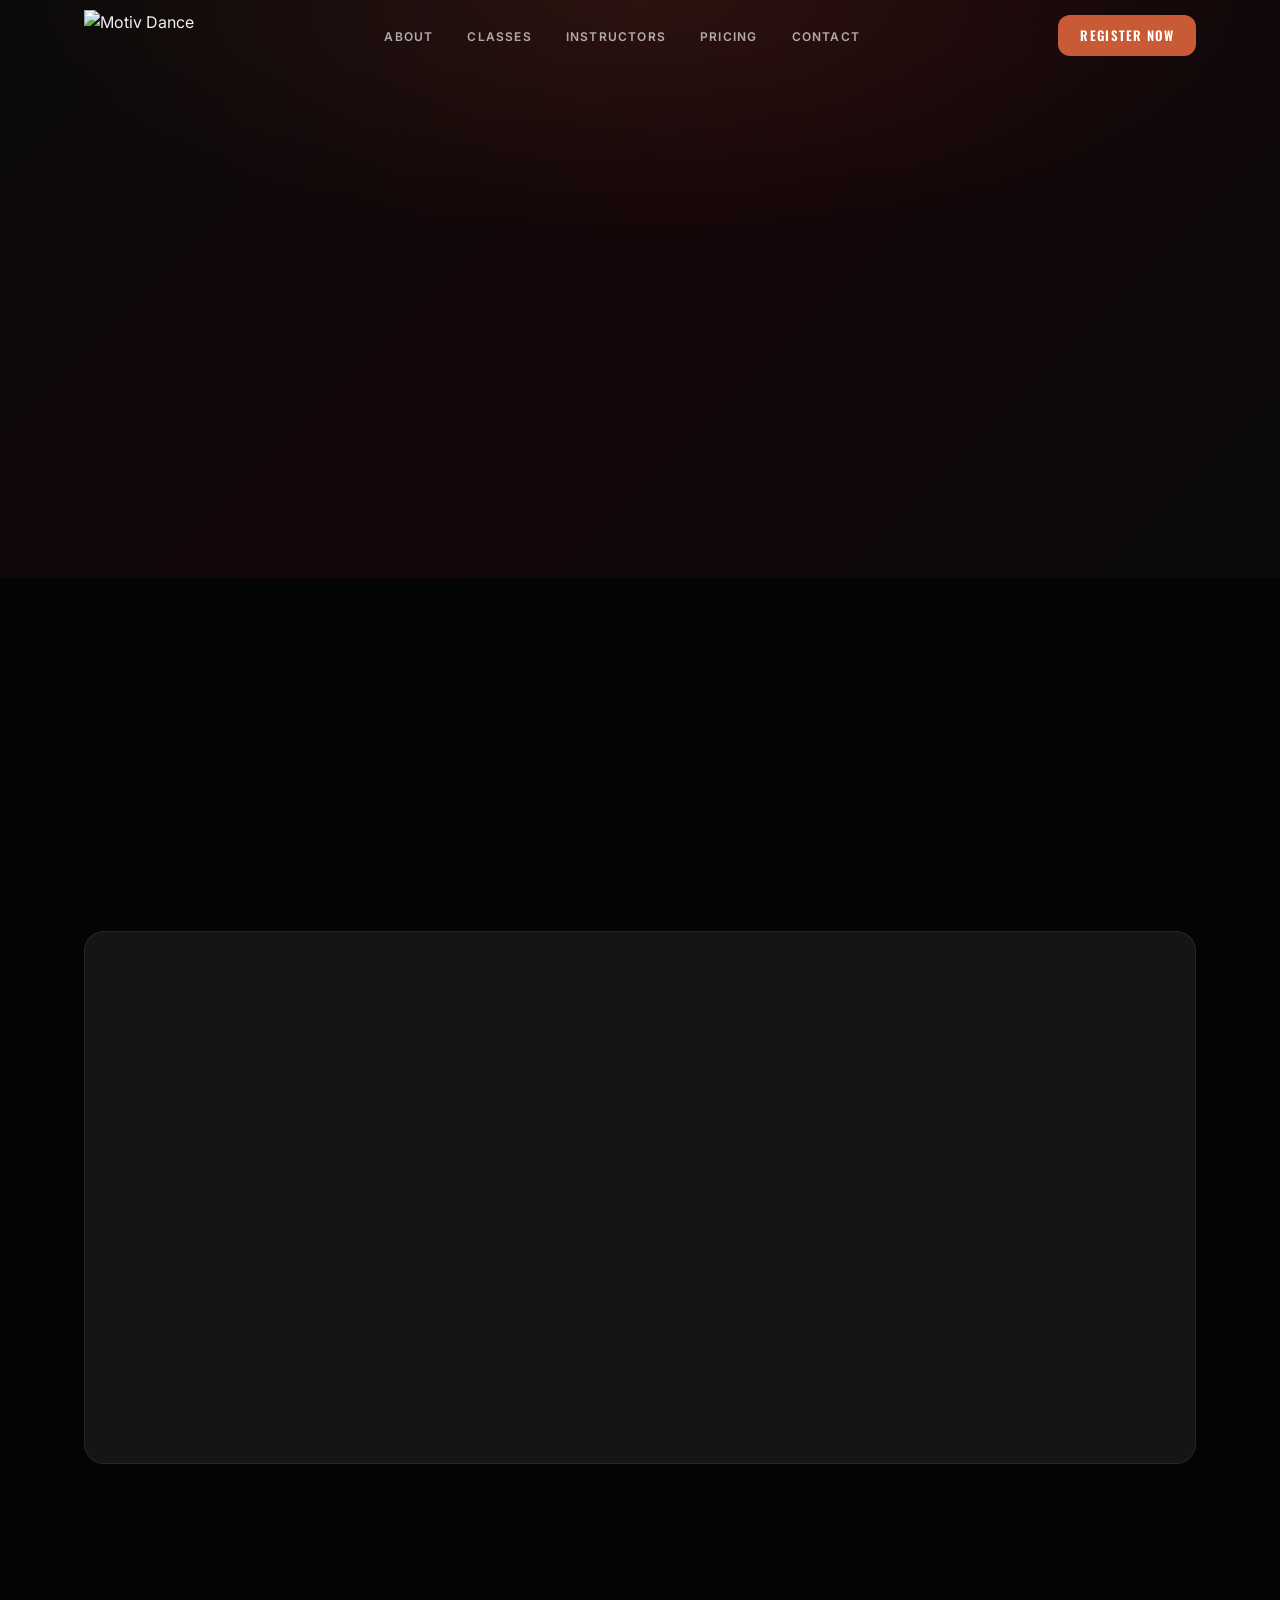
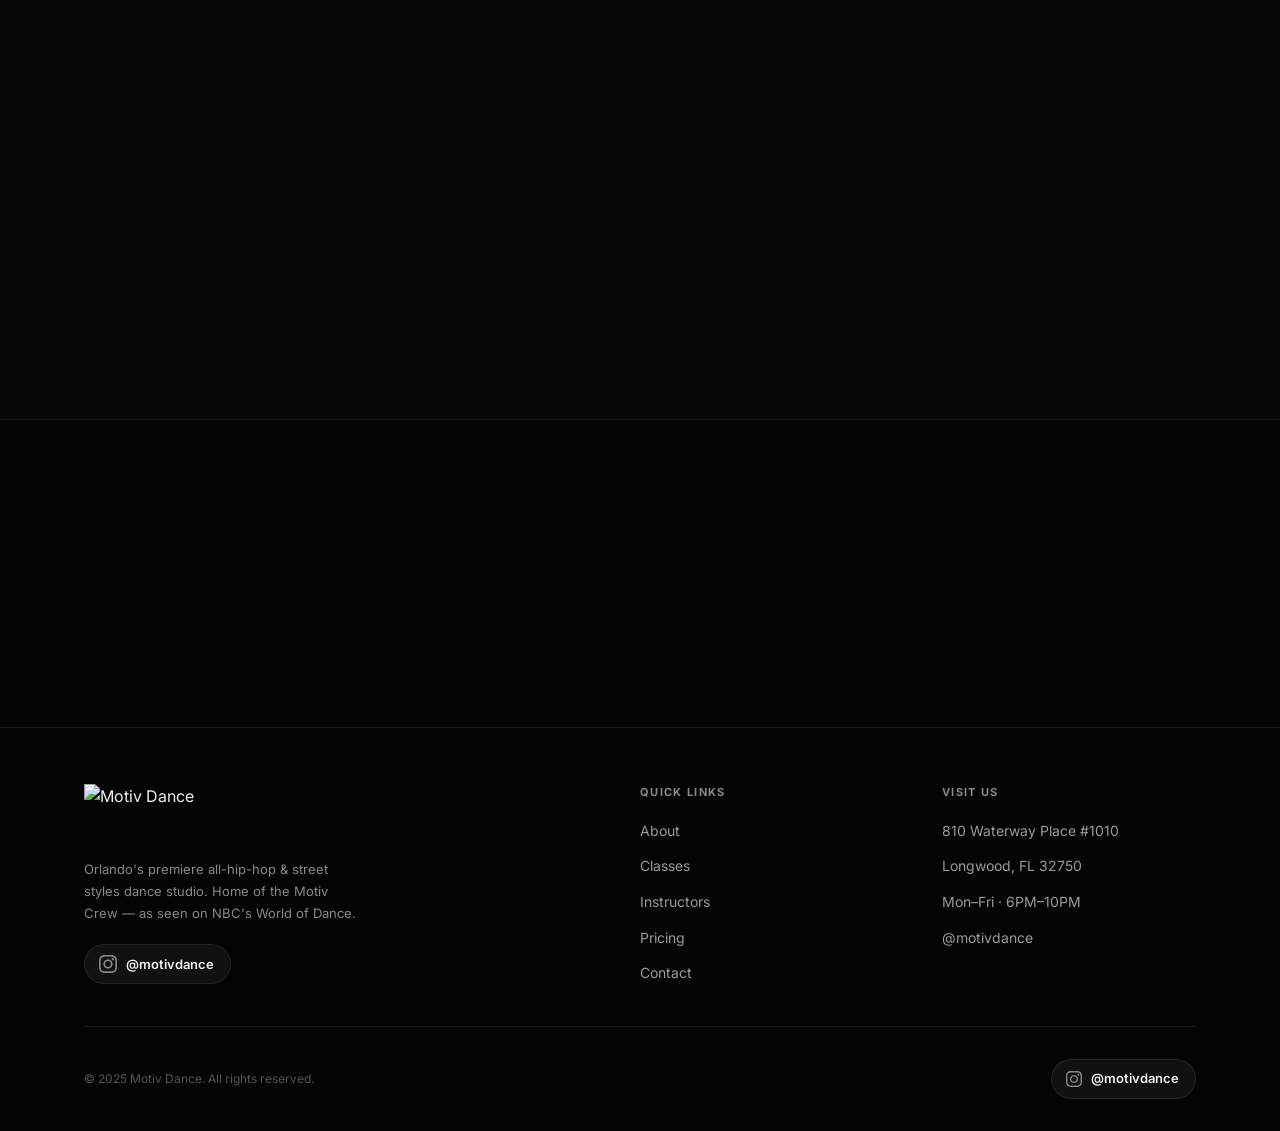
==== commit 7fc3c462: "Show @motivdance handle next to the Instagram icon The icon-only social buttons (contact section, fo" ====
--- a/classes.html
+++ b/classes.html
@@ -453,7 +453,7 @@
           <p class="footer-tagline">Orlando's premiere all-hip-hop &amp; street styles dance studio. Home of the Motiv Crew — as seen on NBC's World of Dance.</p>
           <div class="contact-socials" style="margin-top:20px;">
             <a href="https://instagram.com/motivdance" target="_blank" rel="noopener" class="social-btn" aria-label="Instagram">
-              <svg width="18" height="18" viewBox="0 0 24 24" fill="currentColor"><path d="M12 2.163c3.204 0 3.584.012 4.85.07 3.252.148 4.771 1.691 4.919 4.919.058 1.265.069 1.645.069 4.849 0 3.205-.012 3.584-.069 4.849-.149 3.225-1.664 4.771-4.919 4.919-1.266.058-1.644.07-4.85.07-3.204 0-3.584-.012-4.849-.07-3.26-.149-4.771-1.699-4.919-4.92-.058-1.265-.07-1.644-.07-4.849 0-3.204.013-3.583.07-4.849.149-3.227 1.664-4.771 4.919-4.919 1.266-.057 1.645-.069 4.849-.069zm0-2.163c-3.259 0-3.667.014-4.947.072-4.358.2-6.78 2.618-6.98 6.98-.059 1.281-.073 1.689-.073 4.948 0 3.259.014 3.668.072 4.948.2 4.358 2.618 6.78 6.98 6.98 1.281.058 1.689.072 4.948.072 3.259 0 3.668-.014 4.948-.072 4.354-.2 6.782-2.618 6.979-6.98.059-1.28.073-1.689.073-4.948 0-3.259-.014-3.667-.072-4.947-.196-4.354-2.617-6.78-6.979-6.98-1.281-.059-1.69-.073-4.949-.073zm0 5.838c-3.403 0-6.162 2.759-6.162 6.162s2.759 6.163 6.162 6.163 6.162-2.759 6.162-6.163c0-3.403-2.759-6.162-6.162-6.162zm0 10.162c-2.209 0-4-1.79-4-4 0-2.209 1.791-4 4-4s4 1.791 4 4c0 2.21-1.791 4-4 4zm6.406-11.845c-.796 0-1.441.645-1.441 1.44s.645 1.44 1.441 1.44c.795 0 1.439-.645 1.439-1.44s-.644-1.44-1.439-1.44z"/></svg>
+              <svg width="18" height="18" viewBox="0 0 24 24" fill="currentColor"><path d="M12 2.163c3.204 0 3.584.012 4.85.07 3.252.148 4.771 1.691 4.919 4.919.058 1.265.069 1.645.069 4.849 0 3.205-.012 3.584-.069 4.849-.149 3.225-1.664 4.771-4.919 4.919-1.266.058-1.644.07-4.85.07-3.204 0-3.584-.012-4.849-.07-3.26-.149-4.771-1.699-4.919-4.92-.058-1.265-.07-1.644-.07-4.849 0-3.204.013-3.583.07-4.849.149-3.227 1.664-4.771 4.919-4.919 1.266-.057 1.645-.069 4.849-.069zm0-2.163c-3.259 0-3.667.014-4.947.072-4.358.2-6.78 2.618-6.98 6.98-.059 1.281-.073 1.689-.073 4.948 0 3.259.014 3.668.072 4.948.2 4.358 2.618 6.78 6.98 6.98 1.281.058 1.689.072 4.948.072 3.259 0 3.668-.014 4.948-.072 4.354-.2 6.782-2.618 6.979-6.98.059-1.28.073-1.689.073-4.948 0-3.259-.014-3.667-.072-4.947-.196-4.354-2.617-6.78-6.979-6.98-1.281-.059-1.69-.073-4.949-.073zm0 5.838c-3.403 0-6.162 2.759-6.162 6.162s2.759 6.163 6.162 6.163 6.162-2.759 6.162-6.163c0-3.403-2.759-6.162-6.162-6.162zm0 10.162c-2.209 0-4-1.79-4-4 0-2.209 1.791-4 4-4s4 1.791 4 4c0 2.21-1.791 4-4 4zm6.406-11.845c-.796 0-1.441.645-1.441 1.44s.645 1.44 1.441 1.44c.795 0 1.439-.645 1.439-1.44s-.644-1.44-1.439-1.44z"/></svg><span class="social-btn-label">@motivdance</span>
             </a>
           </div>
         </div>
@@ -481,7 +481,7 @@
         <span class="footer-copy">&copy; 2025 Motiv Dance. All rights reserved.</span>
         <div class="footer-socials">
           <a href="https://instagram.com/motivdance" target="_blank" rel="noopener" class="social-btn" aria-label="Instagram">
-            <svg width="16" height="16" viewBox="0 0 24 24" fill="currentColor"><path d="M12 2.163c3.204 0 3.584.012 4.85.07 3.252.148 4.771 1.691 4.919 4.919.058 1.265.069 1.645.069 4.849 0 3.205-.012 3.584-.069 4.849-.149 3.225-1.664 4.771-4.919 4.919-1.266.058-1.644.07-4.85.07-3.204 0-3.584-.012-4.849-.07-3.26-.149-4.771-1.699-4.919-4.92-.058-1.265-.07-1.644-.07-4.849 0-3.204.013-3.583.07-4.849.149-3.227 1.664-4.771 4.919-4.919 1.266-.057 1.645-.069 4.849-.069zm0-2.163c-3.259 0-3.667.014-4.947.072-4.358.2-6.78 2.618-6.98 6.98-.059 1.281-.073 1.689-.073 4.948 0 3.259.014 3.668.072 4.948.2 4.358 2.618 6.78 6.98 6.98 1.281.058 1.689.072 4.948.072 3.259 0 3.668-.014 4.948-.072 4.354-.2 6.782-2.618 6.979-6.98.059-1.28.073-1.689.073-4.948 0-3.259-.014-3.667-.072-4.947-.196-4.354-2.617-6.78-6.979-6.98-1.281-.059-1.69-.073-4.949-.073zm0 5.838c-3.403 0-6.162 2.759-6.162 6.162s2.759 6.163 6.162 6.163 6.162-2.759 6.162-6.163c0-3.403-2.759-6.162-6.162-6.162zm0 10.162c-2.209 0-4-1.79-4-4 0-2.209 1.791-4 4-4s4 1.791 4 4c0 2.21-1.791 4-4 4zm6.406-11.845c-.796 0-1.441.645-1.441 1.44s.645 1.44 1.441 1.44c.795 0 1.439-.645 1.439-1.44s-.644-1.44-1.439-1.44z"/></svg>
+            <svg width="16" height="16" viewBox="0 0 24 24" fill="currentColor"><path d="M12 2.163c3.204 0 3.584.012 4.85.07 3.252.148 4.771 1.691 4.919 4.919.058 1.265.069 1.645.069 4.849 0 3.205-.012 3.584-.069 4.849-.149 3.225-1.664 4.771-4.919 4.919-1.266.058-1.644.07-4.85.07-3.204 0-3.584-.012-4.849-.07-3.26-.149-4.771-1.699-4.919-4.92-.058-1.265-.07-1.644-.07-4.849 0-3.204.013-3.583.07-4.849.149-3.227 1.664-4.771 4.919-4.919 1.266-.057 1.645-.069 4.849-.069zm0-2.163c-3.259 0-3.667.014-4.947.072-4.358.2-6.78 2.618-6.98 6.98-.059 1.281-.073 1.689-.073 4.948 0 3.259.014 3.668.072 4.948.2 4.358 2.618 6.78 6.98 6.98 1.281.058 1.689.072 4.948.072 3.259 0 3.668-.014 4.948-.072 4.354-.2 6.782-2.618 6.979-6.98.059-1.28.073-1.689.073-4.948 0-3.259-.014-3.667-.072-4.947-.196-4.354-2.617-6.78-6.979-6.98-1.281-.059-1.69-.073-4.949-.073zm0 5.838c-3.403 0-6.162 2.759-6.162 6.162s2.759 6.163 6.162 6.163 6.162-2.759 6.162-6.163c0-3.403-2.759-6.162-6.162-6.162zm0 10.162c-2.209 0-4-1.79-4-4 0-2.209 1.791-4 4-4s4 1.791 4 4c0 2.21-1.791 4-4 4zm6.406-11.845c-.796 0-1.441.645-1.441 1.44s.645 1.44 1.441 1.44c.795 0 1.439-.645 1.439-1.44s-.644-1.44-1.439-1.44z"/></svg><span class="social-btn-label">@motivdance</span>
           </a>
         </div>
       </div>
--- a/css/style.css
+++ b/css/style.css
@@ -383,7 +383,7 @@
 .instructors-marquee::after  { right: 0; background: linear-gradient(to left, var(--bg), transparent); }
 
 .instructors-track {
-  display: flex; gap: 16px;
+  display: flex;
   animation: marquee 30s linear infinite;
   width: max-content;
 }
@@ -392,6 +392,7 @@
 
 .instructor-card {
   flex-shrink: 0; width: 200px;
+  margin-right: 16px;
   background: var(--surface); border: 1px solid var(--border); border-radius: var(--radius-lg);
   padding: 24px 20px; text-align: center;
   transition: border-color .3s, transform .3s;
@@ -401,10 +402,10 @@
   width: 64px; height: 64px; border-radius: 50%;
   background: linear-gradient(135deg, rgba(200,90,54,.2), rgba(200,90,54,.05));
   border: 1.5px solid rgba(200,90,54,.25);
-  display: flex; align-items: center; justify-content: center;
-  margin: 0 auto 14px; font-family: 'Oswald', sans-serif;
-  font-size: 20px; font-weight: 700; color: var(--red);
-}
+  overflow: hidden;
+  margin: 0 auto 14px;
+}
+.instructor-avatar img { width: 100%; height: 100%; object-fit: cover; display: block; }
 .instructor-name { font-family: 'Oswald', sans-serif; font-size: 15px; font-weight: 600; text-transform: uppercase; }
 .instructor-cred { font-size: 11px; color: var(--muted); margin-top: 4px; letter-spacing: .05em; }
 
@@ -536,12 +537,14 @@
 .contact-value a:hover { color: var(--red); }
 .contact-socials { display: flex; gap: 12px; margin-top: 8px; }
 .social-btn {
-  width: 40px; height: 40px; border-radius: 50%;
+  height: 40px; padding: 0 16px 0 14px; border-radius: 999px;
   background: var(--surface); border: 1px solid var(--border);
-  display: flex; align-items: center; justify-content: center;
+  display: inline-flex; align-items: center; gap: 9px;
   color: var(--muted); transition: all .25s;
 }
 .social-btn:hover { border-color: var(--red); color: var(--red); transform: translateY(-2px); }
+.social-btn-label { font-size: 13px; font-weight: 600; color: var(--text); white-space: nowrap; }
+.social-btn:hover .social-btn-label { color: var(--red); }
 .contact-form-wrap { background: var(--surface); border: 1px solid var(--border); border-radius: var(--radius-lg); padding: 36px; }
 .contact-form-title { font-family: 'Oswald', sans-serif; font-size: 22px; font-weight: 700; text-transform: uppercase; margin-bottom: 24px; }
 .form-row { display: grid; grid-template-columns: 1fr 1fr; gap: 14px; margin-bottom: 14px; }
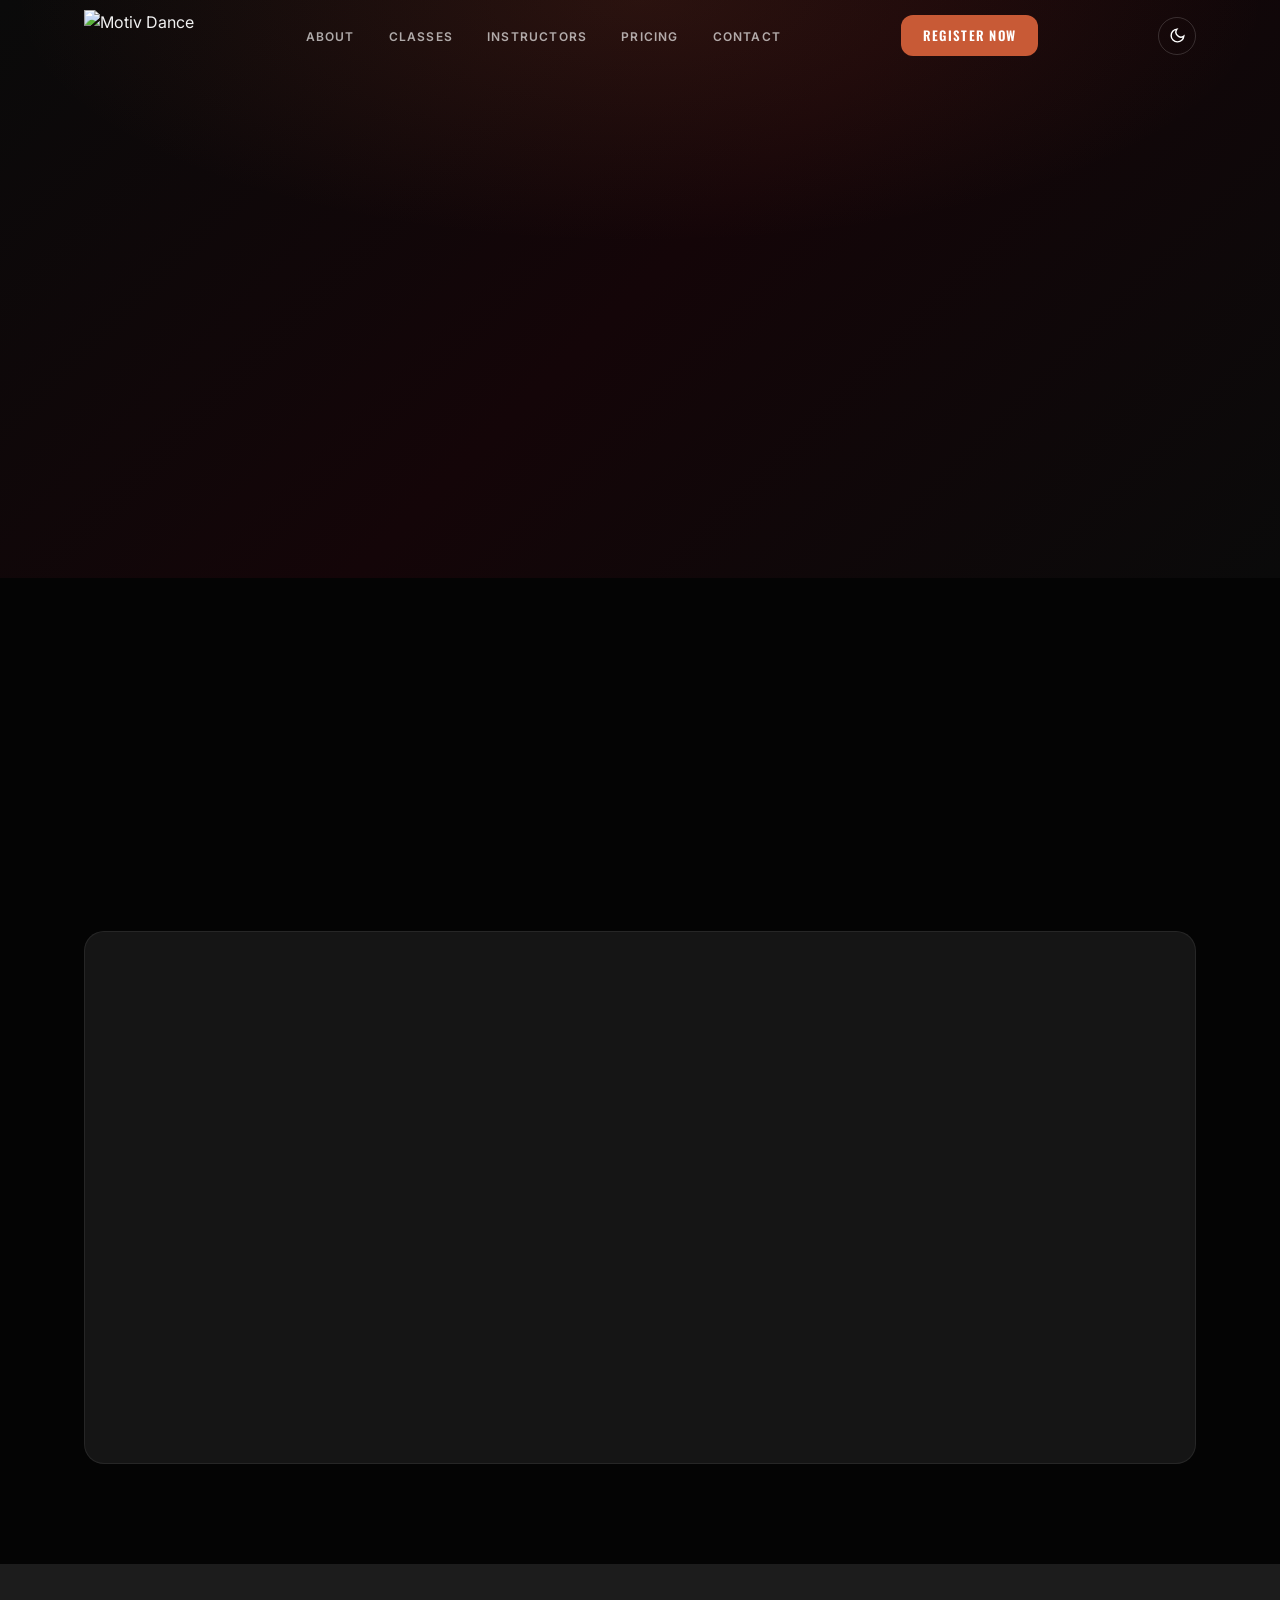
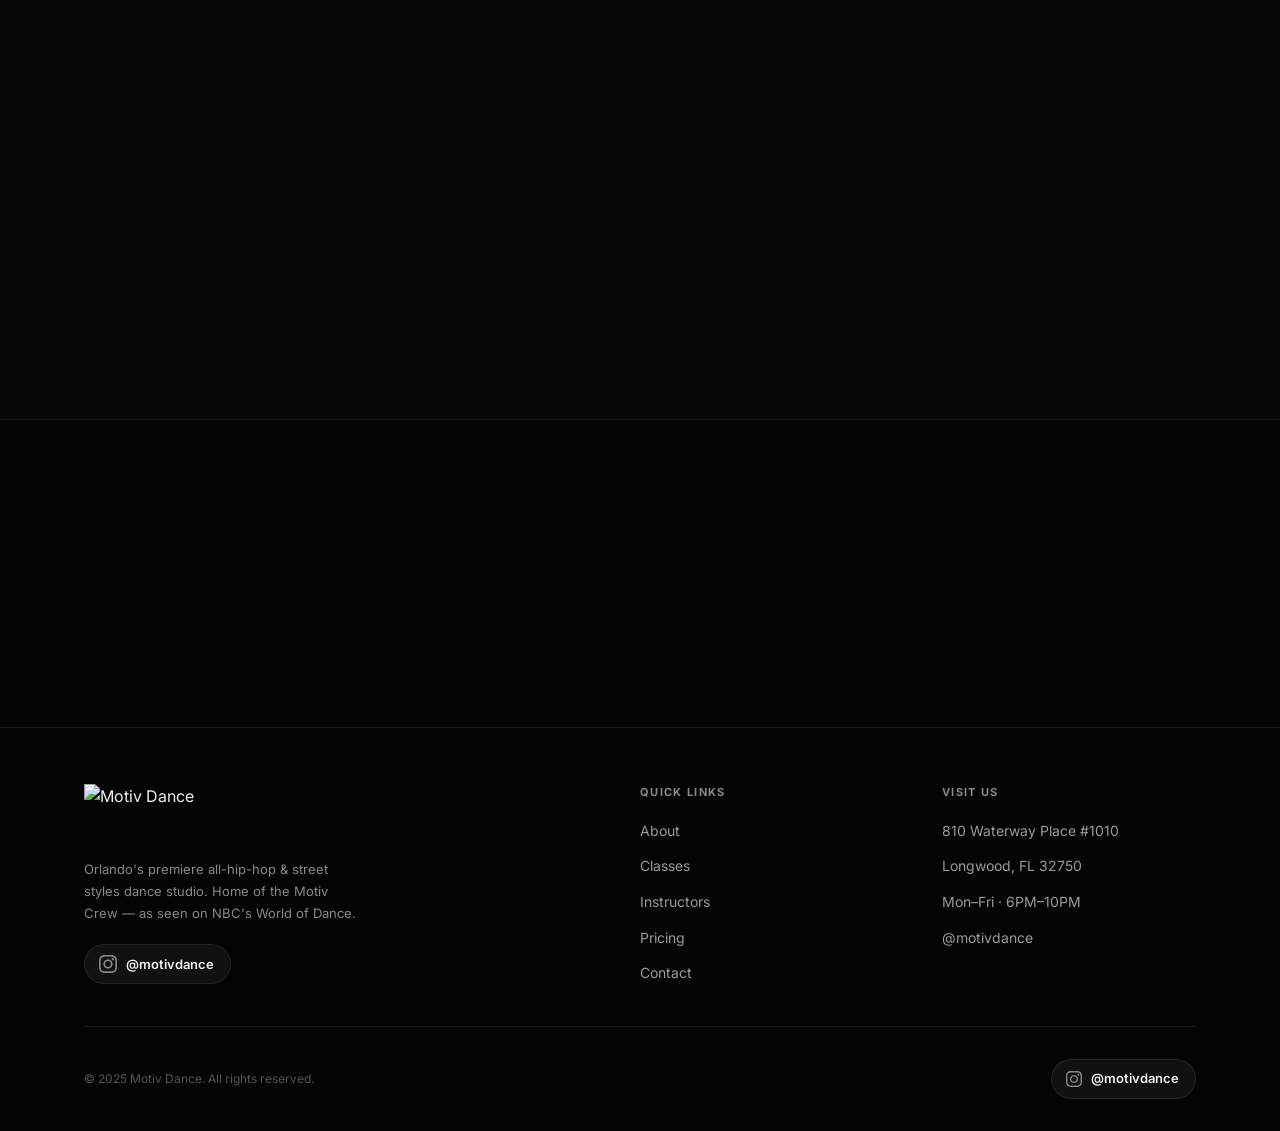
==== commit 5e72541a: "Add light/dark mode toggle Builds the full theming layer that was missing: light-mode CSS token over" ====
--- a/classes.html
+++ b/classes.html
@@ -2,6 +2,7 @@
 <html lang="en">
 <head>
   <meta charset="UTF-8">
+  <script>try{if(localStorage.getItem('motiv-theme')==='light'){document.documentElement.setAttribute('data-theme','light');}}catch(e){}</script>
   <meta name="viewport" content="width=device-width, initial-scale=1.0">
   <title>Book a Class — Motiv Dance</title>
   <meta name="description" content="Reserve your spot in a Motiv Dance hip hop class. Drop-in classes Mon–Fri 6PM–10PM for beginner, intermediate, and advanced dancers. Pre-register online to lock in your rate.">
@@ -128,6 +129,10 @@
         <li><a href="index.html#contact"     class="nav-link">Contact</a></li>
       </ul>
       <a href="#register" class="btn btn-primary btn-sm nav-cta">Register Now</a>
+      <button class="theme-toggle" id="theme-toggle" type="button" aria-label="Switch to light mode">
+        <svg class="icon-sun" width="17" height="17" viewBox="0 0 24 24" fill="none" stroke="currentColor" stroke-width="2"><circle cx="12" cy="12" r="4"/><path d="M12 2v2M12 20v2M4.93 4.93l1.41 1.41M17.66 17.66l1.41 1.41M2 12h2M20 12h2M6.34 17.66l-1.41 1.41M19.07 4.93l-1.41 1.41"/></svg>
+        <svg class="icon-moon" width="17" height="17" viewBox="0 0 24 24" fill="none" stroke="currentColor" stroke-width="2"><path d="M21 12.79A9 9 0 1 1 11.21 3 7 7 0 0 0 21 12.79Z"/></svg>
+      </button>
       <button class="hamburger" id="hamburger" aria-label="Toggle menu" aria-expanded="false">
         <span></span><span></span><span></span>
       </button>
@@ -144,6 +149,13 @@
       <li><a href="index.html#contact"     class="mobile-link">Contact</a></li>
     </ul>
     <a href="#register" class="btn btn-primary mobile-cta">Register Now</a>
+    <button class="theme-toggle theme-toggle-mobile" id="theme-toggle-mobile" type="button" aria-label="Switch to light mode">
+      <svg class="icon-sun" width="17" height="17" viewBox="0 0 24 24" fill="none" stroke="currentColor" stroke-width="2"><circle cx="12" cy="12" r="4"/><path d="M12 2v2M12 20v2M4.93 4.93l1.41 1.41M17.66 17.66l1.41 1.41M2 12h2M20 12h2M6.34 17.66l-1.41 1.41M19.07 4.93l-1.41 1.41"/></svg>
+      <svg class="icon-moon" width="17" height="17" viewBox="0 0 24 24" fill="none" stroke="currentColor" stroke-width="2"><path d="M21 12.79A9 9 0 1 1 11.21 3 7 7 0 0 0 21 12.79Z"/></svg>
+      <span class="theme-label-dark">Light Mode</span>
+      <span class="theme-label-light">Dark Mode</span>
+    </button>
+  </div>
   </div>
 
   <!-- ===== PAGE HERO ===== -->
--- a/css/style.css
+++ b/css/style.css
@@ -4,6 +4,11 @@
 
 :root {
   --bg:        #080808;
+  --bg-rgb:    8,8,8;
+  /* --bg-dark stays fixed across both themes on purpose — the hero, footer,
+     and CTA band are always-dark brand chrome. Only the readable "page
+     canvas" tokens below swap; .classes/.pricing/.artists use --surface-2
+     instead so they still get a distinct alternating band in both themes. */
   --bg-dark:   #040404;
   --surface:   #111111;
   --surface-2: #1c1c1c;
@@ -13,6 +18,7 @@
   --red-dark:  #a04328;
   --red-glow:  rgba(200,90,54,0.22);
   --text:      #f0f0f0;
+  --text-rgb:  240,240,240;
   --muted:     #888;
   --muted-2:   #555;
   --nav-h:     72px;
@@ -20,6 +26,23 @@
   --radius-lg: 20px;
   --ease:      cubic-bezier(0.4, 0, 0.2, 1);
 }
+
+html[data-theme="light"] {
+  --bg:        #faf9f7;
+  --bg-rgb:    250,249,247;
+  --surface:   #ffffff;
+  --surface-2: #f1efeb;
+  --border:    rgba(0,0,0,0.09);
+  --border-h:  rgba(0,0,0,0.2);
+  --red:       #a04328;
+  --red-dark:  #7a3220;
+  --red-glow:  rgba(160,67,40,0.18);
+  --text:      #17130f;
+  --text-rgb:  23,19,15;
+  --muted:     #5c5650;
+  --muted-2:   #8a8278;
+}
+html { transition: background var(--ease); }
 
 /* ---- Reset ---- */
 *, *::before, *::after { box-sizing: border-box; margin: 0; padding: 0; }
@@ -98,7 +121,7 @@
   border-bottom: 1px solid transparent;
 }
 .nav.scrolled {
-  background: rgba(4,4,4,0.92);
+  background: rgba(var(--bg-rgb),0.92);
   backdrop-filter: blur(20px);
   border-color: var(--border);
   box-shadow: 0 4px 40px rgba(0,0,0,0.5);
@@ -125,7 +148,35 @@
 }
 .nav-link:hover, .nav-link.active { color: #fff; }
 .nav-link:hover::after, .nav-link.active::after { transform: scaleX(1); }
+.nav.scrolled .nav-link { color: rgba(var(--text-rgb),.7); }
+.nav.scrolled .nav-link:hover, .nav.scrolled .nav-link.active { color: var(--text); }
 .nav-cta { margin-left: 8px; }
+
+/* Theme toggle */
+.theme-toggle {
+  display: flex; align-items: center; justify-content: center;
+  width: 38px; height: 38px; flex-shrink: 0; margin-left: 8px;
+  border-radius: 50%; border: 1px solid rgba(255,255,255,.16);
+  color: #fff; transition: all .25s var(--ease);
+}
+.nav.scrolled .theme-toggle { border-color: rgba(var(--text-rgb),.16); color: var(--text); }
+.theme-toggle:hover { border-color: var(--red); color: var(--red); }
+.theme-toggle .icon-moon { display: block; }
+.theme-toggle .icon-sun { display: none; }
+html[data-theme="light"] .theme-toggle .icon-moon { display: none; }
+html[data-theme="light"] .theme-toggle .icon-sun { display: block; }
+.theme-label-dark, .theme-label-light { display: none; }
+.theme-toggle-mobile {
+  width: auto; height: auto; margin: 20px 0 0; padding: 12px 24px;
+  border-radius: 999px; gap: 8px;
+  font-size: 12px; font-weight: 700; letter-spacing: .08em; text-transform: uppercase;
+  /* lives inside .mobile-menu, which is always-dark regardless of theme */
+  border-color: rgba(255,255,255,.16);
+  color: #fff;
+}
+.theme-toggle-mobile .theme-label-dark { display: inline; }
+html[data-theme="light"] .theme-toggle-mobile .theme-label-dark { display: none; }
+html[data-theme="light"] .theme-toggle-mobile .theme-label-light { display: inline; }
 
 /* Hamburger */
 .hamburger {
@@ -134,8 +185,9 @@
 }
 .hamburger span {
   display: block; height: 2px; background: #fff; border-radius: 2px;
-  transition: transform .3s var(--ease), opacity .3s;
-}
+  transition: transform .3s var(--ease), opacity .3s, background .25s;
+}
+.nav.scrolled .hamburger span { background: var(--text); }
 .hamburger.open span:nth-child(1) { transform: translateY(7px) rotate(45deg); }
 .hamburger.open span:nth-child(2) { opacity: 0; }
 .hamburger.open span:nth-child(3) { transform: translateY(-7px) rotate(-45deg); }
@@ -181,11 +233,33 @@
   background-image: url("data:image/svg+xml,%3Csvg viewBox='0 0 256 256' xmlns='http://www.w3.org/2000/svg'%3E%3Cfilter id='n'%3E%3CfeTurbulence type='fractalNoise' baseFrequency='0.9' numOctaves='4' stitchTiles='stitch'/%3E%3C/filter%3E%3Crect width='100%25' height='100%25' filter='url(%23n)'/%3E%3C/svg%3E");
   background-size: 200px;
 }
+.hero-ghost {
+  position: absolute;
+  z-index: 1;
+  right: 3%; bottom: -8%;
+  font-family: 'Oswald', sans-serif;
+  font-weight: 700;
+  text-transform: uppercase;
+  line-height: .8;
+  font-size: clamp(140px, 22vw, 460px);
+  color: transparent;
+  -webkit-text-stroke: 1.5px rgba(255,255,255,0.06);
+  white-space: nowrap;
+  pointer-events: none;
+  user-select: none;
+}
 .hero-content {
   position: relative; z-index: 2;
   padding: calc(var(--nav-h) + 60px) 0 80px;
-  max-width: 820px;
-}
+  max-width: 1040px;
+}
+.hero-main {
+  display: flex;
+  align-items: flex-end;
+  justify-content: space-between;
+  gap: 48px;
+}
+.hero-text { min-width: 0; }
 .hero-badge {
   display: inline-flex; align-items: center; gap: 10px;
   padding: 8px 16px;
@@ -207,19 +281,9 @@
 .hero-sub {
   font-size: clamp(15px, 2vw, 18px);
   color: var(--muted); max-width: 480px;
-  line-height: 1.75; margin: 28px 0 44px;
-}
-.hero-actions { display: flex; gap: 14px; flex-wrap: wrap; }
-.hero-scroll {
-  position: absolute; bottom: 40px; left: 50%; transform: translateX(-50%);
-  display: flex; flex-direction: column; align-items: center; gap: 8px;
-  font-size: 10px; letter-spacing: .15em; text-transform: uppercase; color: var(--muted-2);
-}
-.scroll-line {
-  width: 1px; height: 48px; background: linear-gradient(to bottom, var(--red), transparent);
-  animation: scrollPulse 2s ease-in-out infinite;
-}
-@keyframes scrollPulse { 0%,100% { opacity: .4; transform: scaleY(1); } 50% { opacity: 1; transform: scaleY(1.2); } }
+  line-height: 1.75; margin: 28px 0 0;
+}
+.hero-actions { display: flex; flex-direction: column; align-items: flex-start; gap: 14px; flex-shrink: 0; }
 
 /* ============================================================
    NBC BANNER
@@ -245,44 +309,28 @@
    ABOUT
    ============================================================ */
 .about-grid {
-  display: grid; grid-template-columns: 1fr 1fr; gap: 80px; align-items: center;
-}
-.about-visual {
-  position: relative;
-}
-.about-img-wrap {
-  aspect-ratio: 4/5; border-radius: var(--radius-lg); overflow: hidden;
-  background: var(--surface-2);
-  border: 1px solid var(--border);
-}
-.about-img-bg {
-  width: 100%; height: 100%;
-  background: linear-gradient(135deg, #1a0810 0%, #0d0d0d 50%, #120a15 100%);
-  display: flex; align-items: center; justify-content: center;
-}
-.about-img-bg svg { opacity: .07; }
-.about-tag {
-  position: absolute; bottom: -24px; right: -24px;
-  background: var(--red); color: #fff;
-  border-radius: var(--radius-lg); padding: 24px 28px;
-  font-family: 'Oswald', sans-serif;
-}
-.about-tag-num { font-size: 42px; font-weight: 700; line-height: 1; }
-.about-tag-label { font-size: 12px; letter-spacing: .1em; text-transform: uppercase; opacity: .85; margin-top: 4px; }
-.about-text { padding-left: 16px; }
-.about-list { margin-top: 28px; display: flex; flex-direction: column; gap: 14px; }
+  display: grid;
+  grid-template-columns: 1.15fr 0.85fr;
+  gap: 64px;
+  align-items: center;
+}
+.about-text {
+  max-width: 560px;
+}
+.about-list { margin: 28px 0 0; max-width: 520px; display: flex; flex-direction: column; gap: 14px; }
 .about-list-item {
   display: flex; align-items: flex-start; gap: 14px;
-  font-size: 14px; color: rgba(255,255,255,.75); line-height: 1.6;
+  text-align: left;
+  font-size: 14px; color: rgba(var(--text-rgb),.75); line-height: 1.6;
 }
 .about-list-item svg { color: var(--red); flex-shrink: 0; margin-top: 2px; }
 
 /* Stats row */
 .stats-row {
-  display: grid; grid-template-columns: repeat(4, 1fr);
+  display: grid; grid-template-columns: repeat(2, 1fr);
   gap: 1px; background: var(--border);
   border: 1px solid var(--border); border-radius: var(--radius-lg);
-  overflow: hidden; margin-top: 64px;
+  overflow: hidden;
 }
 .stat-card {
   background: var(--surface); padding: 36px 28px;
@@ -298,7 +346,7 @@
 /* ============================================================
    CLASSES
    ============================================================ */
-.classes { background: var(--bg-dark); }
+.classes { background: var(--surface-2); }
 .levels-grid {
   display: grid; grid-template-columns: repeat(3,1fr); gap: 16px; margin-top: 56px;
 }
@@ -325,7 +373,7 @@
 .level-badge.outline { background: transparent; border: 1px solid var(--border-h); color: var(--muted); }
 .level-num {
   font-family: 'Oswald', sans-serif; font-size: 72px; font-weight: 700;
-  line-height: 1; color: rgba(255,255,255,.04); margin-bottom: -20px;
+  line-height: 1; color: rgba(var(--text-rgb),.04); margin-bottom: -20px;
   user-select: none;
 }
 .level-name {
@@ -336,7 +384,7 @@
 .level-features { list-style: none; display: flex; flex-direction: column; gap: 10px; }
 .level-features li {
   display: flex; align-items: center; gap: 10px;
-  font-size: 13px; color: rgba(255,255,255,.7);
+  font-size: 13px; color: rgba(var(--text-rgb),.7);
 }
 .level-features li svg { color: var(--red); flex-shrink: 0; }
 
@@ -363,7 +411,7 @@
   text-transform: uppercase; color: var(--red); margin-bottom: 12px;
 }
 .schedule-time {
-  font-size: 13px; color: rgba(255,255,255,.8); margin-bottom: 6px; line-height: 1.5;
+  font-size: 13px; color: rgba(var(--text-rgb),.8); margin-bottom: 6px; line-height: 1.5;
 }
 .schedule-note { font-size: 11px; color: var(--muted); }
 
@@ -412,7 +460,7 @@
 /* ============================================================
    PRICING
    ============================================================ */
-.pricing { background: var(--bg-dark); }
+.pricing { background: var(--surface-2); }
 .pricing-grid {
   display: grid; grid-template-columns: repeat(3,1fr); gap: 16px; margin-top: 56px;
 }
@@ -445,7 +493,7 @@
 .price-period { font-size: 13px; color: var(--muted); margin-left: 4px; }
 .price-desc { font-size: 13px; color: var(--muted); margin: 14px 0 28px; line-height: 1.6; }
 .price-features { list-style: none; display: flex; flex-direction: column; gap: 11px; margin-bottom: 32px; }
-.price-features li { display: flex; align-items: center; gap: 10px; font-size: 13px; color: rgba(255,255,255,.75); }
+.price-features li { display: flex; align-items: center; gap: 10px; font-size: 13px; color: rgba(var(--text-rgb),.75); }
 .price-features li svg { color: var(--red); flex-shrink: 0; }
 .pricing-note {
   display: flex; align-items: flex-start; gap: 10px;
@@ -479,7 +527,7 @@
 /* ============================================================
    ALUMNI / ARTISTS
    ============================================================ */
-.artists { background: var(--bg-dark); }
+.artists { background: var(--surface-2); }
 .artists-intro { text-align: center; max-width: 600px; margin: 0 auto 56px; }
 .artists-grid {
   display: grid; grid-template-columns: repeat(4, 1fr); gap: 12px;
@@ -488,11 +536,11 @@
   background: var(--surface); border: 1px solid var(--border);
   border-radius: 999px; padding: 14px 20px;
   text-align: center; font-size: 13px; font-weight: 600;
-  color: rgba(255,255,255,.7); letter-spacing: .04em;
+  color: rgba(var(--text-rgb),.7); letter-spacing: .04em;
   transition: border-color .25s, color .25s, background .25s, transform .25s;
 }
 .artist-pill:hover {
-  border-color: var(--red); color: #fff;
+  border-color: var(--red); color: var(--red);
   background: rgba(200,90,54,.06); transform: scale(1.04);
 }
 
@@ -592,13 +640,14 @@
    ============================================================ */
 @media (max-width: 1024px) {
   .about-grid { grid-template-columns: 1fr; gap: 48px; }
-  .about-visual { max-width: 480px; }
-  .about-text { padding-left: 0; }
-  .stats-row { grid-template-columns: repeat(2,1fr); }
+  .about-text { max-width: none; }
   .artists-grid { grid-template-columns: repeat(3,1fr); }
+  .hero-main { flex-direction: column; align-items: flex-start; gap: 32px; }
+  .hero-actions { flex-direction: row; flex-wrap: wrap; }
 }
 
 @media (max-width: 768px) {
+  .hero-ghost { display: none; }
   .section-padding { padding: 72px 0; }
   .nav-links, .nav-cta { display: none; }
   .hamburger { display: flex; }
@@ -610,11 +659,10 @@
   .facility-grid { grid-template-columns: 1fr 1fr; }
   .contact-grid { grid-template-columns: 1fr; gap: 40px; }
   .footer-grid { grid-template-columns: 1fr 1fr; }
-  .about-tag { bottom: -16px; right: -8px; }
 }
 
 @media (max-width: 540px) {
-  .stats-row { grid-template-columns: 1fr 1fr; }
+  .stats-row { grid-template-columns: 1fr; }
   .artists-grid { grid-template-columns: repeat(2,1fr); }
   .facility-grid { grid-template-columns: 1fr; }
   .footer-grid { grid-template-columns: 1fr; }
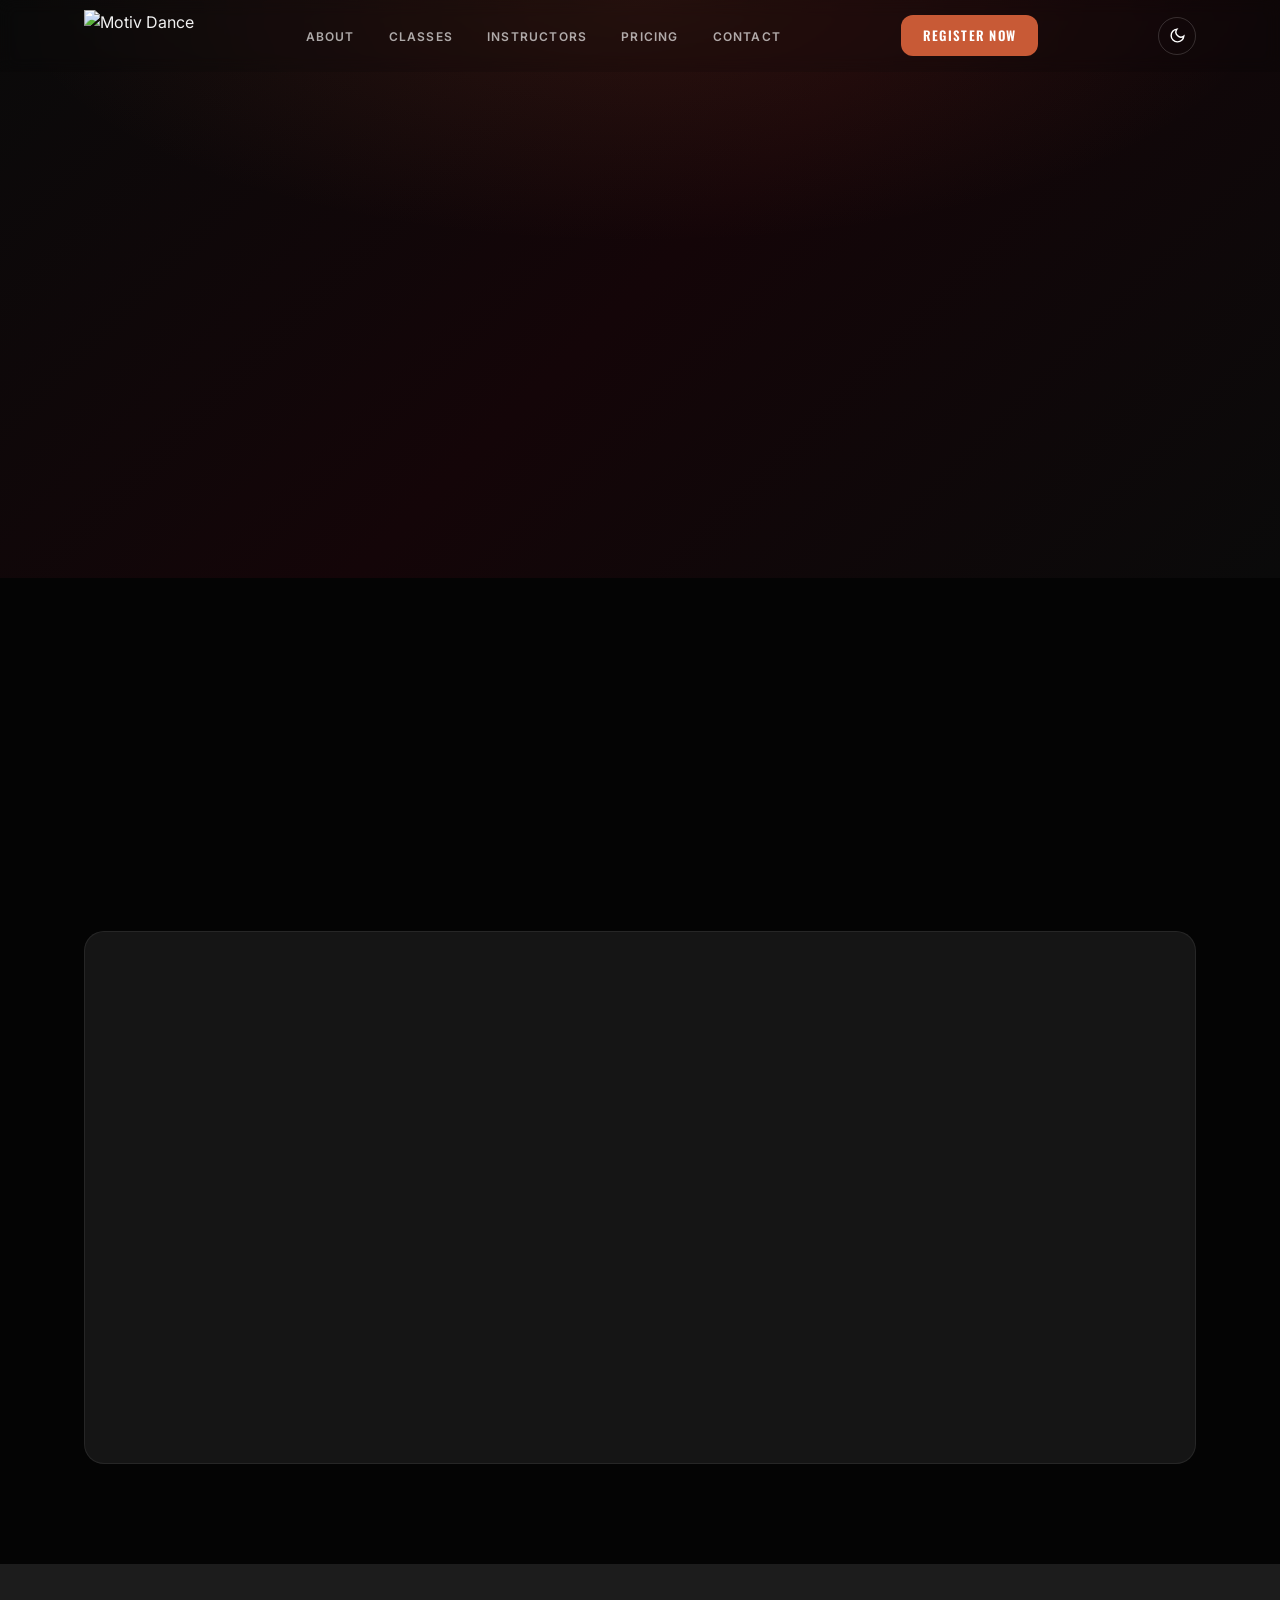
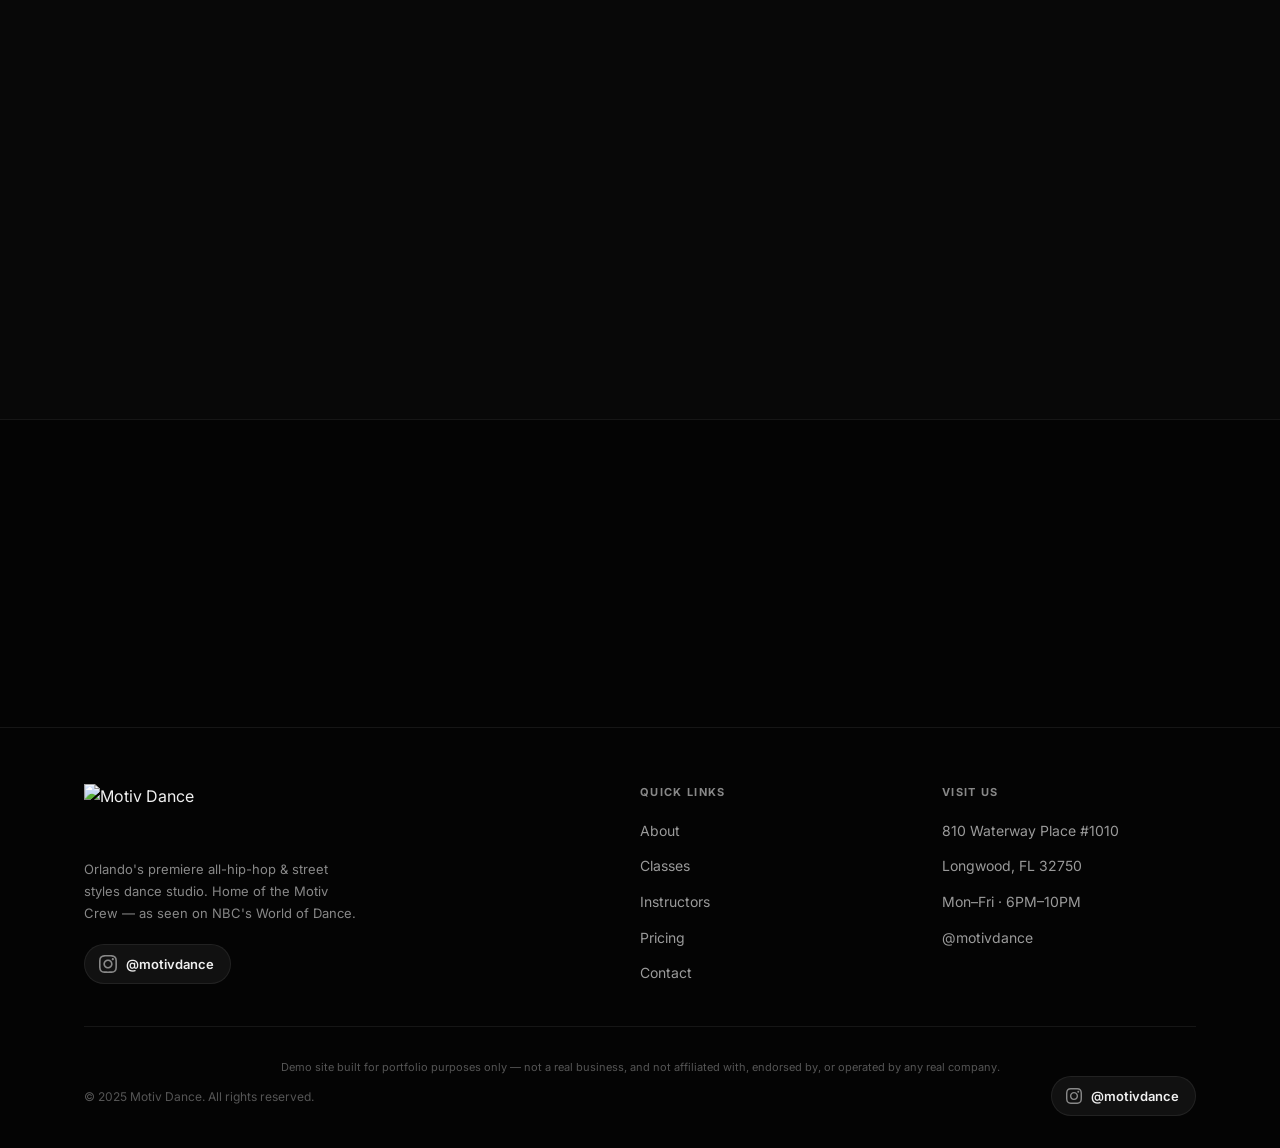
==== commit 3a0b7a7f: "Add portfolio-disclaimer line to every page's footer Co-Authored-By: Claude Sonnet 5 <noreply@anthro" ====
--- a/classes.html
+++ b/classes.html
@@ -489,6 +489,7 @@
           </ul>
         </div>
       </div>
+      <p style="text-align:center;font-size:11px;color:var(--muted-2);margin:24px 0 0;">Demo site built for portfolio purposes only — not a real business, and not affiliated with, endorsed by, or operated by any real company.</p>
       <div class="footer-bottom">
         <span class="footer-copy">&copy; 2025 Motiv Dance. All rights reserved.</span>
         <div class="footer-socials">
--- a/css/style.css
+++ b/css/style.css
@@ -109,6 +109,12 @@
 }
 .btn-outline:hover { border-color: var(--red); color: var(--red); transform: translateY(-2px); }
 .btn-full { width: 100%; justify-content: center; }
+/* Hero sits on a pinned-dark background regardless of theme — its buttons
+   stay pinned to the dark-mode-tuned colors too, same reasoning as above. */
+.hero .btn-primary { background: #c85a36; }
+.hero .btn-primary:hover { background: #a04328; }
+.hero .btn-outline { border-color: rgba(255,255,255,.16); color: #f0f0f0; }
+.hero .btn-outline:hover { border-color: #c85a36; color: #c85a36; }
 .btn-sm { padding: 10px 22px; font-size: 13px; }
 
 /* ============================================================
@@ -117,6 +123,8 @@
 .nav {
   position: fixed; top: 0; left: 0; right: 0; z-index: 100;
   height: var(--nav-h);
+  background: rgba(var(--bg-rgb),0.16);
+  backdrop-filter: blur(8px);
   transition: background .4s, backdrop-filter .4s, border-color .4s, box-shadow .4s;
   border-bottom: 1px solid transparent;
 }
@@ -266,7 +274,11 @@
   background: rgba(200,90,54,0.1); border: 1px solid rgba(200,90,54,0.25);
   border-radius: 999px; margin-bottom: 36px;
   font-size: 12px; font-weight: 600; letter-spacing: .1em; text-transform: uppercase;
-  color: var(--red);
+  /* Fixed, not var(--red): the hero background is pinned dark regardless of
+     theme, so its text needs to stay pinned to the dark-mode-tuned colors
+     rather than following the reactive tokens (which would go dark-on-dark
+     in light mode). Same reasoning for .hero-headline/.hero-sub/.hero .btn-outline below. */
+  color: #c85a36;
 }
 .hero-badge svg { flex-shrink: 0; }
 .hero-headline {
@@ -275,12 +287,14 @@
   font-weight: 700; text-transform: uppercase;
   line-height: .92; letter-spacing: -.01em;
   overflow: hidden;
+  color: #f0f0f0;
 }
 .hero-line { display: block; overflow: hidden; }
 .hero-line-inner { display: block; }
+.hero .text-red { color: #c85a36; }
 .hero-sub {
   font-size: clamp(15px, 2vw, 18px);
-  color: var(--muted); max-width: 480px;
+  color: #888; max-width: 480px;
   line-height: 1.75; margin: 28px 0 0;
 }
 .hero-actions { display: flex; flex-direction: column; align-items: flex-start; gap: 14px; flex-shrink: 0; }
